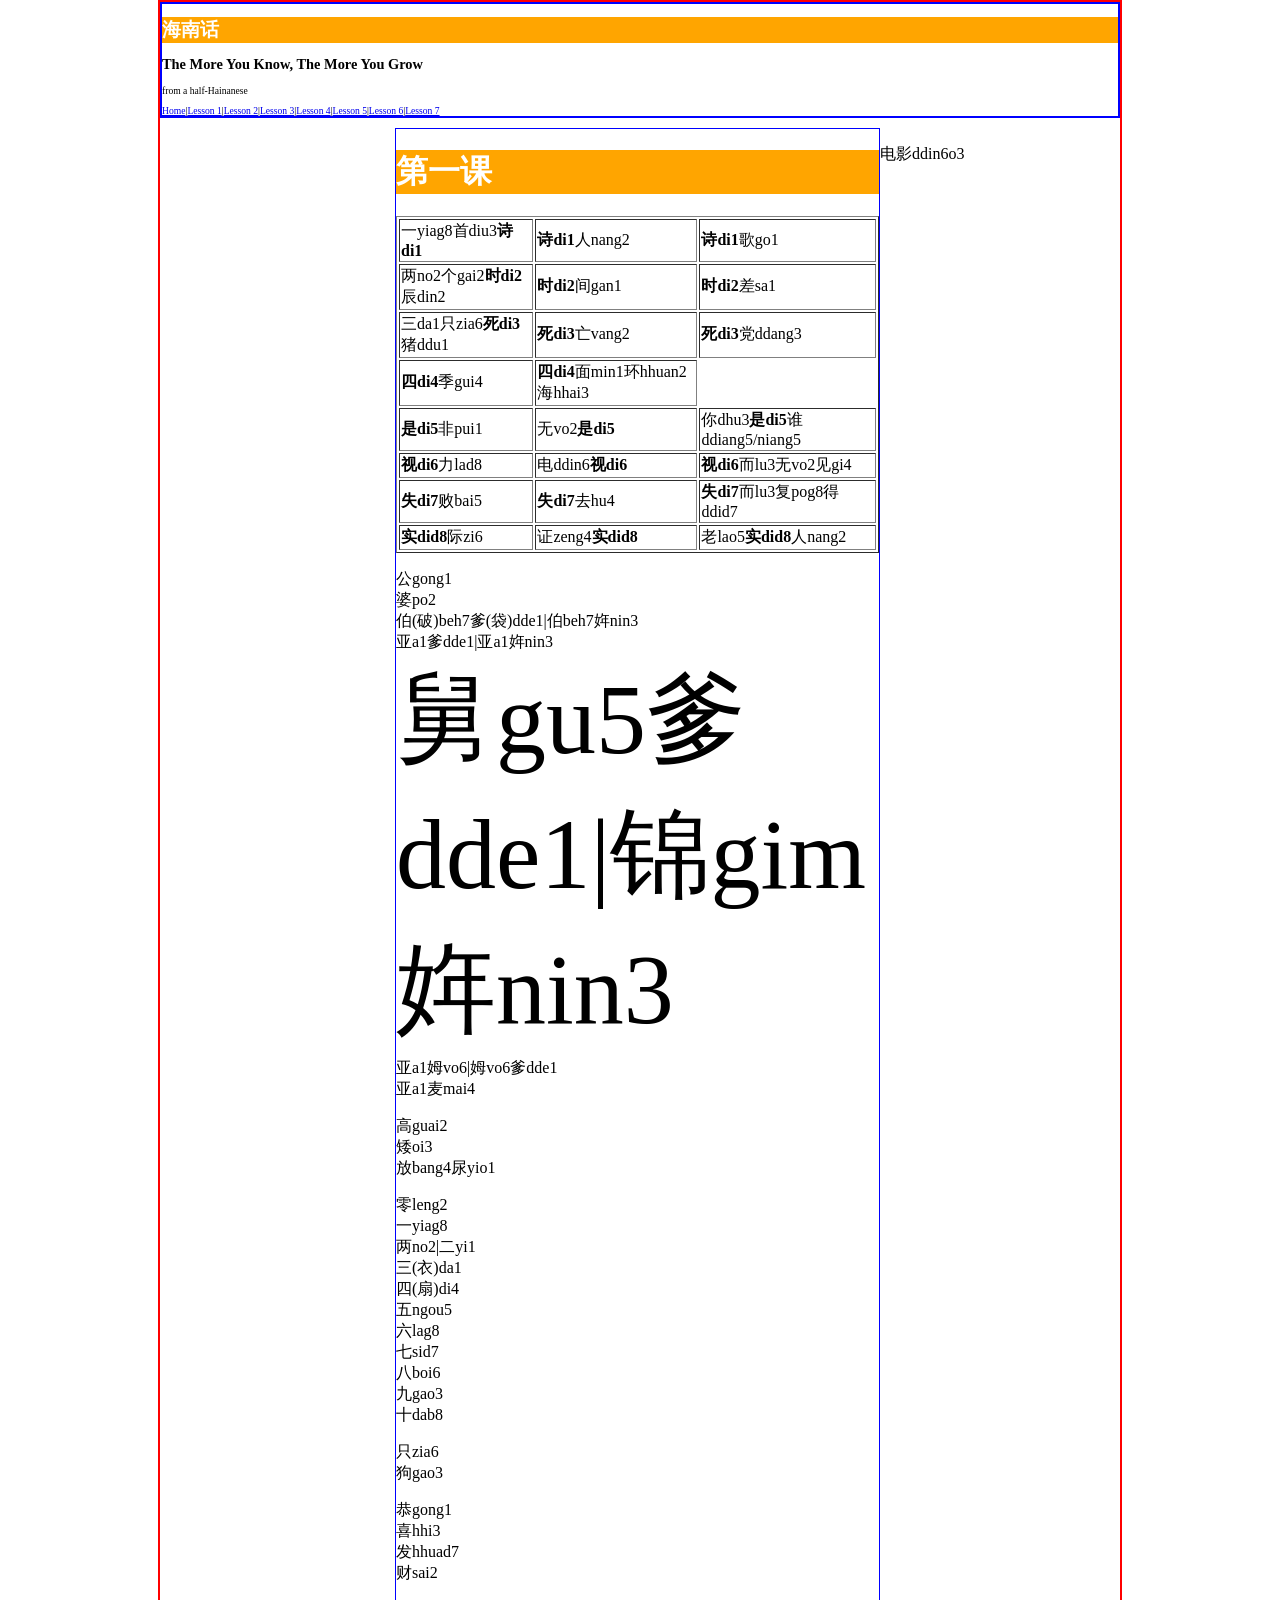
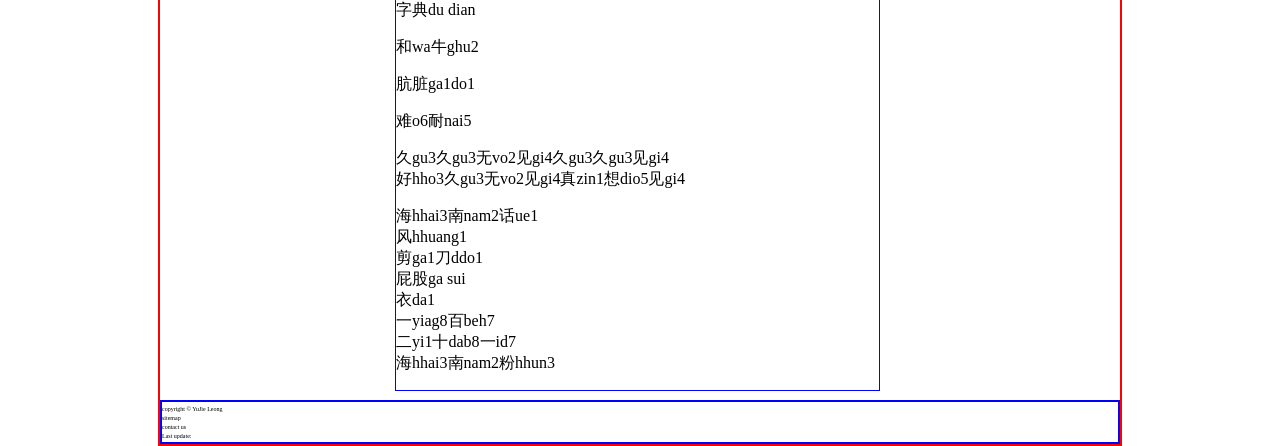
==== hainanese1.html @ 41e2dfd0 "Update hainanese1.html" ====
<!DOCTYPE html>
<html lang="en">
<head>
    <meta charset="utf-8"/>
    <title> This is a website for Hainanese for beginners </title>
      <link rel="stylesheet" href="style0.css" />
</head>
<style>
h1 {
    font-family:Comic Sans Ms;
    color:white;
    background-color:orange;
   }
</style>
<body>
    <header>
     <h1>海南话</h1>
     <h2>The More You Know, The More You Grow</h2>
     <p>from a half-Hainanese</p>
     <nav> <a href="hainanese.html">Home</a>|<a href="hainanese1.html">Lesson 1</a>|<a href="hainanese2.html">Lesson 2</a>|<a href="hainanese3.html">Lesson 3</a>|<a href="hainanese4.html">Lesson 4</a>|<a href="hainanese5.html">Lesson 5</a>|<a href="hainanese6.html">Lesson 6</a>|<a href="hainanese7.html">Lesson 7</a> </nav>
    </header>
    <div id="side"></div>
    <div id="main">
     <h1>第一课</h1>
     <table border="1">
     <tr><td>一yiag8首diu3<b>诗di1</b></td><td><b>诗di1</b>人nang2</td><td><b>诗di1</b>歌go1</td></tr>
     <tr><td>两no2个gai2<b>时di2</b>辰din2</td><td><b>时di2</b>间gan1</td><td><b>时di2</b>差sa1</td></tr>
     <tr><td>三da1只zia6<b>死di3</b>猪ddu1</td><td><b>死di3</b>亡vang2</td><td><b>死di3</b>党ddang3</td></tr>
     <tr><td><b>四di4</b>季gui4</td><td><b>四di4</b>面min1环hhuan2海hhai3</td></tr>
     <tr><td><b>是di5</b>非pui1</td><td>无vo2<b>是di5</b></td><td>你dhu3<b>是di5</b>谁ddiang5/niang5</td></tr>
     <tr><td><b>视di6</b>力lad8</td><td>电ddin6<b>视di6</b></td><td><b>视di6</b>而lu3无vo2见gi4</td></tr>
     <tr><td><b>失di7</b>败bai5</td><td><b>失di7</b>去hu4</td><td><b>失di7</b>而lu3复pog8得ddid7</td></tr>
     <tr><td><b>实did8</b>际zi6</td><td>证zeng4<b>实did8</b></td><td>老lao5<b>实did8</b>人nang2</td></tr>
     </table>     
     <p>公gong1<br/>婆po2<br/>伯(破)beh7爹(袋)dde1|伯beh7姩nin3<br/>亚a1爹dde1|亚a1姩nin3<span style="float:right; font-size:100px">舅gu5爹dde1|锦gim姩nin3</span><br/>亚a1姆vo6|姆vo6爹dde1<br/>亚a1麦mai4</p>
     <p>高guai2<br/>矮oi3<br/>放bang4尿yio1</p>
     <p>零leng2<br/>一yiag8<br/>两no2|二yi1<br/>三(衣)da1<br/>四(扇)di4<br/>五ngou5<br/>六lag8<br/>七sid7<br/>八boi6<br/>九gao3<br/>十dab8</p>
     <p>只zia6<br/>狗gao3</p>
     <p>恭gong1<br/>喜hhi3<br/>发hhuad7<br/>财sai2</p>
     <p>字典du dian</p>
     <p>和wa牛ghu2</p>
     <p>肮脏ga1do1</p>
     <p>难o6耐nai5</p>
     <p>久gu3久gu3无vo2见gi4久gu3久gu3见gi4<br/>好hho3久gu3无vo2见gi4真zin1想dio5见gi4<br></p>
     <p>海hhai3南nam2话ue1<br/>风hhuang1<br/>剪ga1刀ddo1<br/>屁股ga sui<br/>衣da1<br/>一yiag8百beh7<br/>二yi1十dab8一id7<br/>海hhai3南nam2粉hhun3</p>        
     <script>
       alert("Lesson 1 第一课");
     </script>
    </div>
    <div id="side">
     <p>电影ddin6o3</p>
    </div>
    <footer>
      <p>copyright &copy; YuJie Leong</p>
      <p>sitemap</p>
      <p>contact us</p>
      <p>Last update: <time pubdate datetime="2026-06-06"></time>
    </footer>
</body>
</html>
---- style0.css ----
body {
      border:2px solid red;
      /*height:650px;*/
      margin:0 auto;
      width:960px;
      min-width:960px;
     }
header {
        height:18%;
        margin-bottom:1%;
        border:2px solid blue;
       }
footer {
        height:8%;
        clear:both;
        border:2px solid blue;
       }
#side {width:235px;
       /*border:1px solid blue;*/
       height:70%;
       float:left;
       margin-bottom:1%}
#main {width:483px;
       border:1px solid blue;
       height:70%;
       float:left;
       margin-bottom:1%;}

header {
        font-size:.6em
       }
footer {
        font-size: /*.4em*/.2em
       }
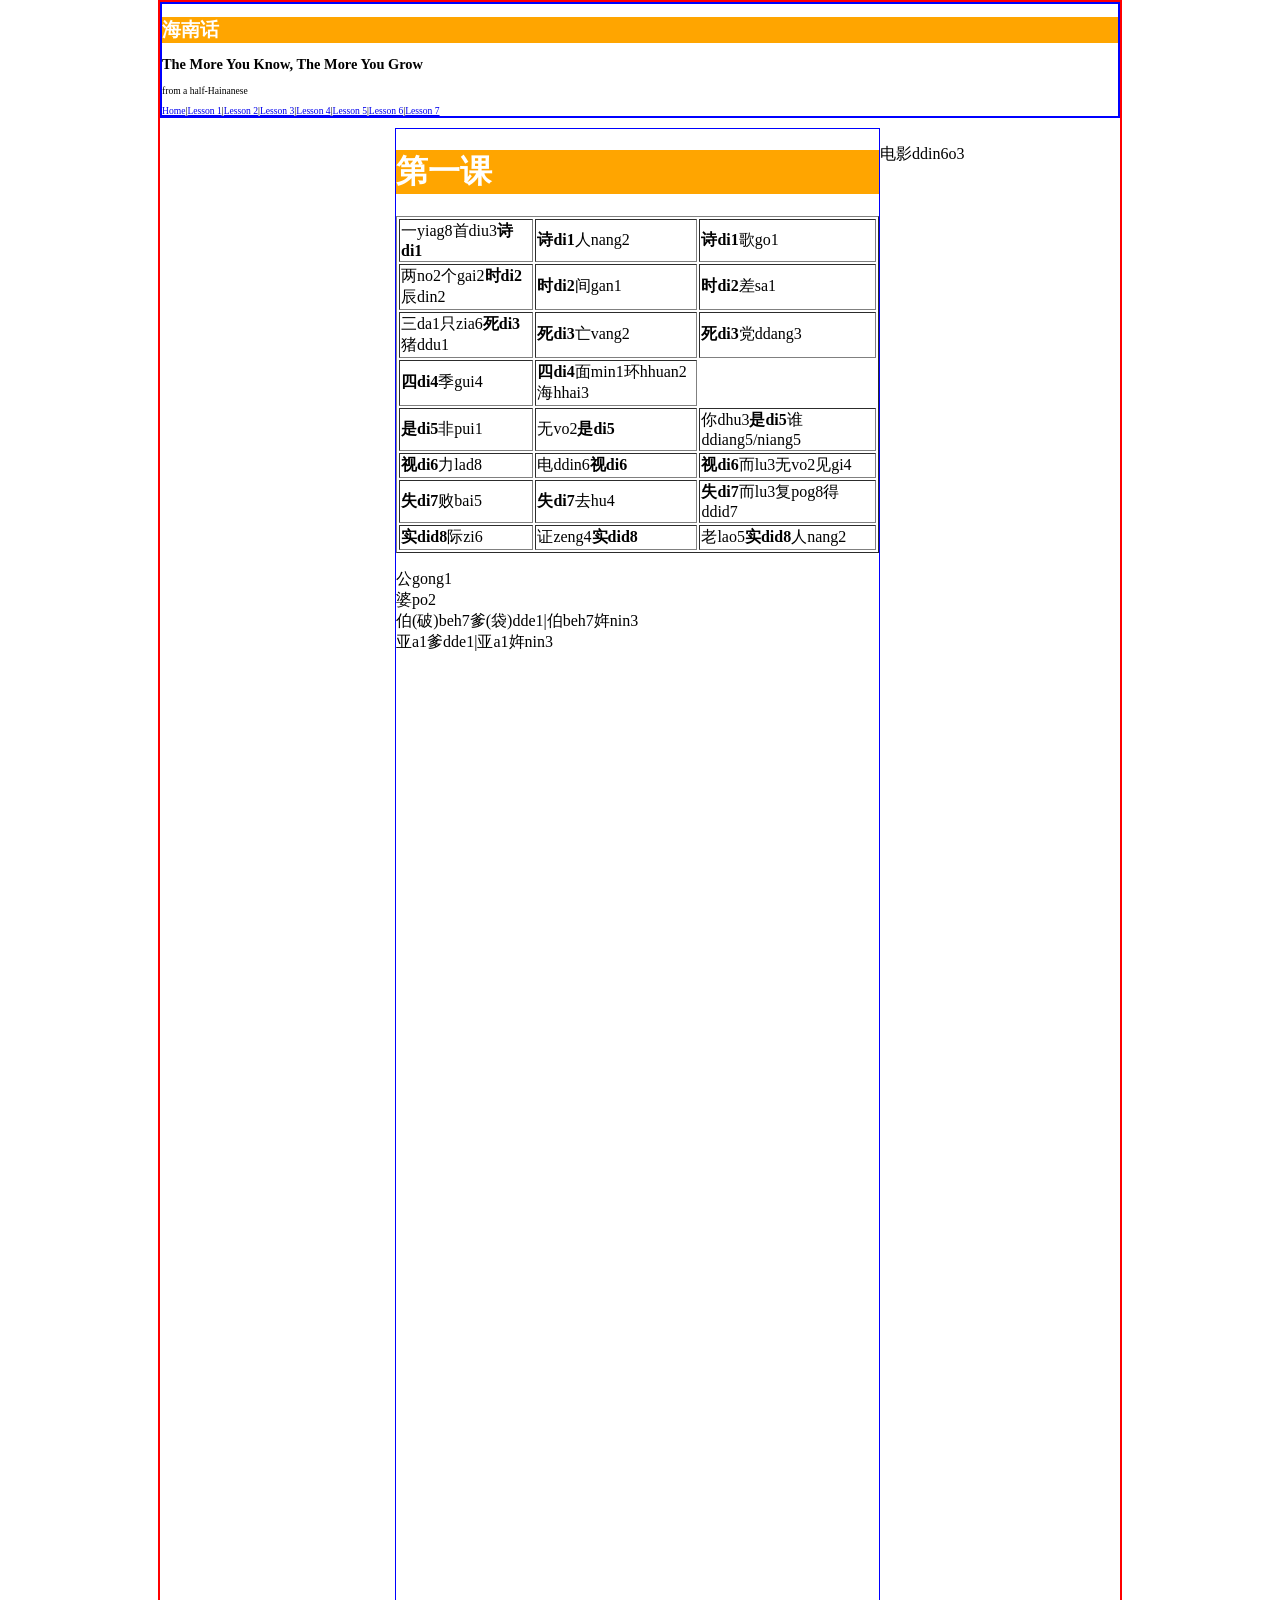
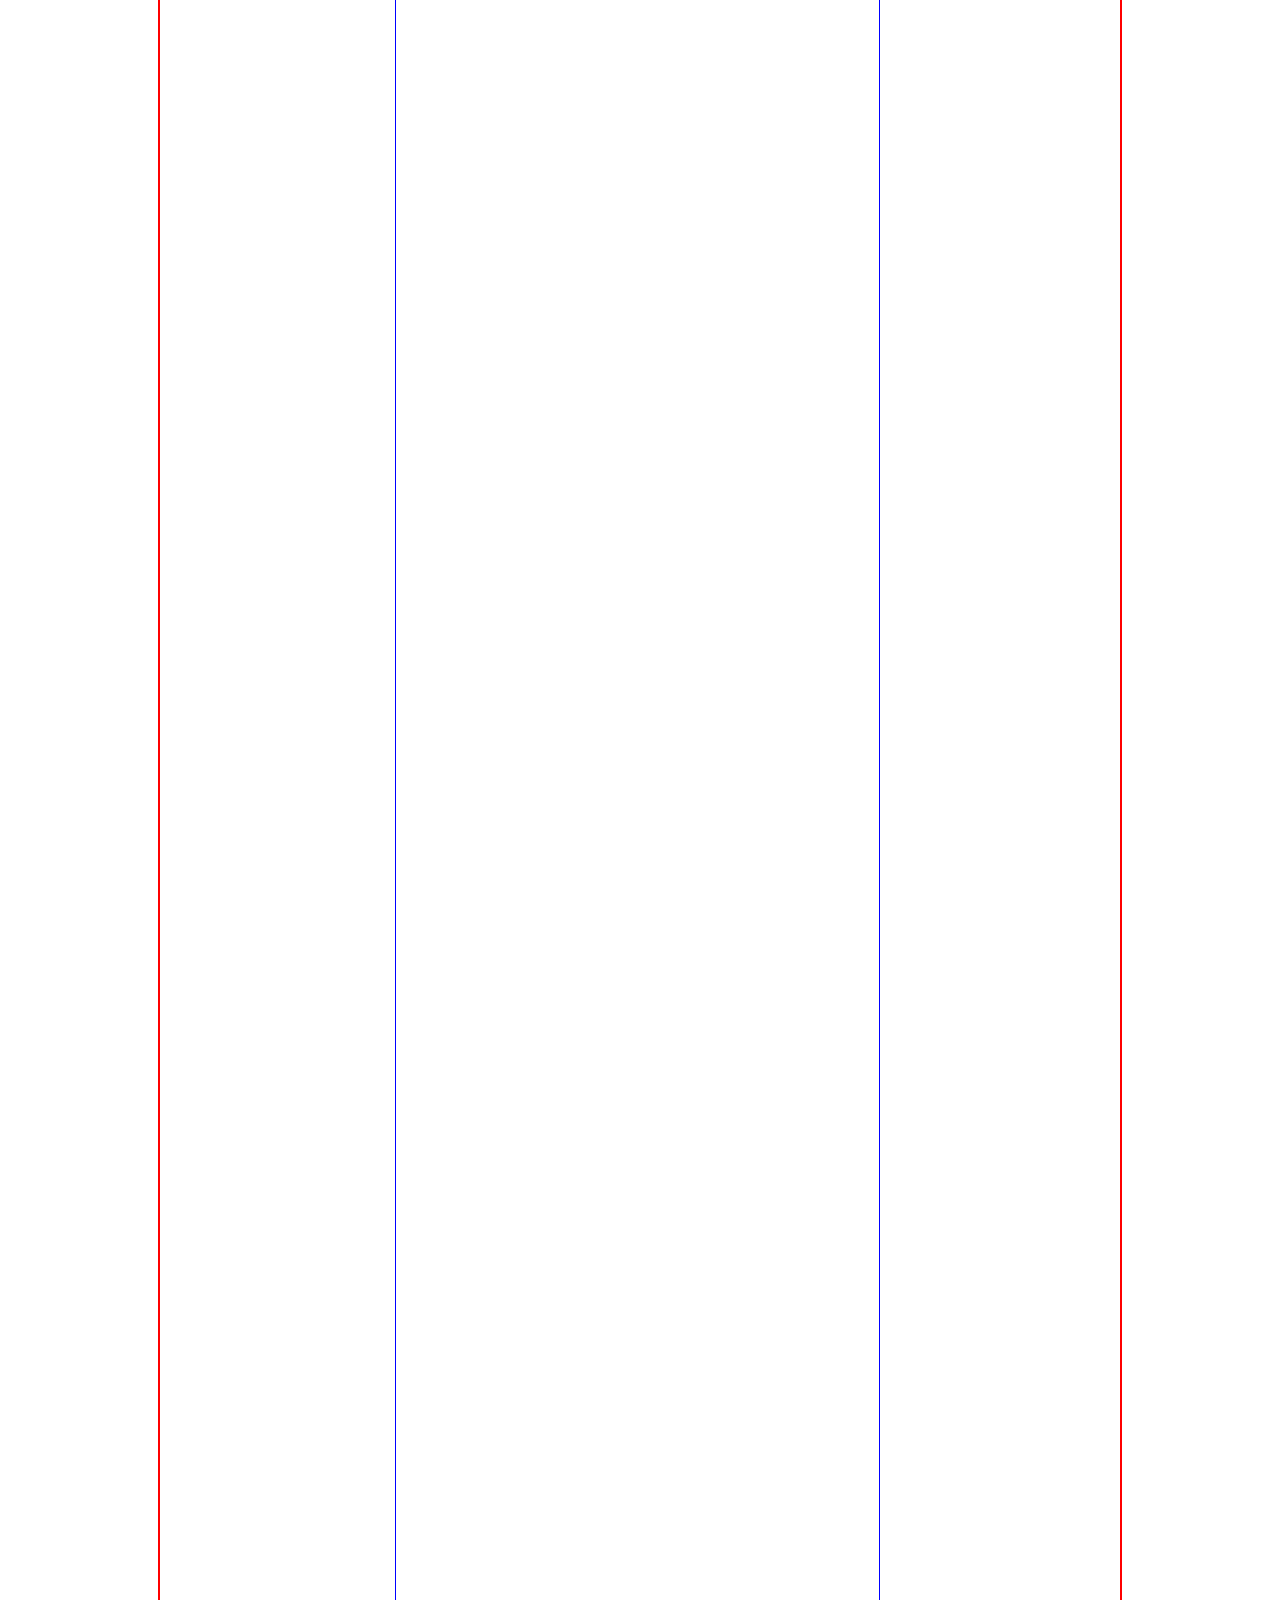
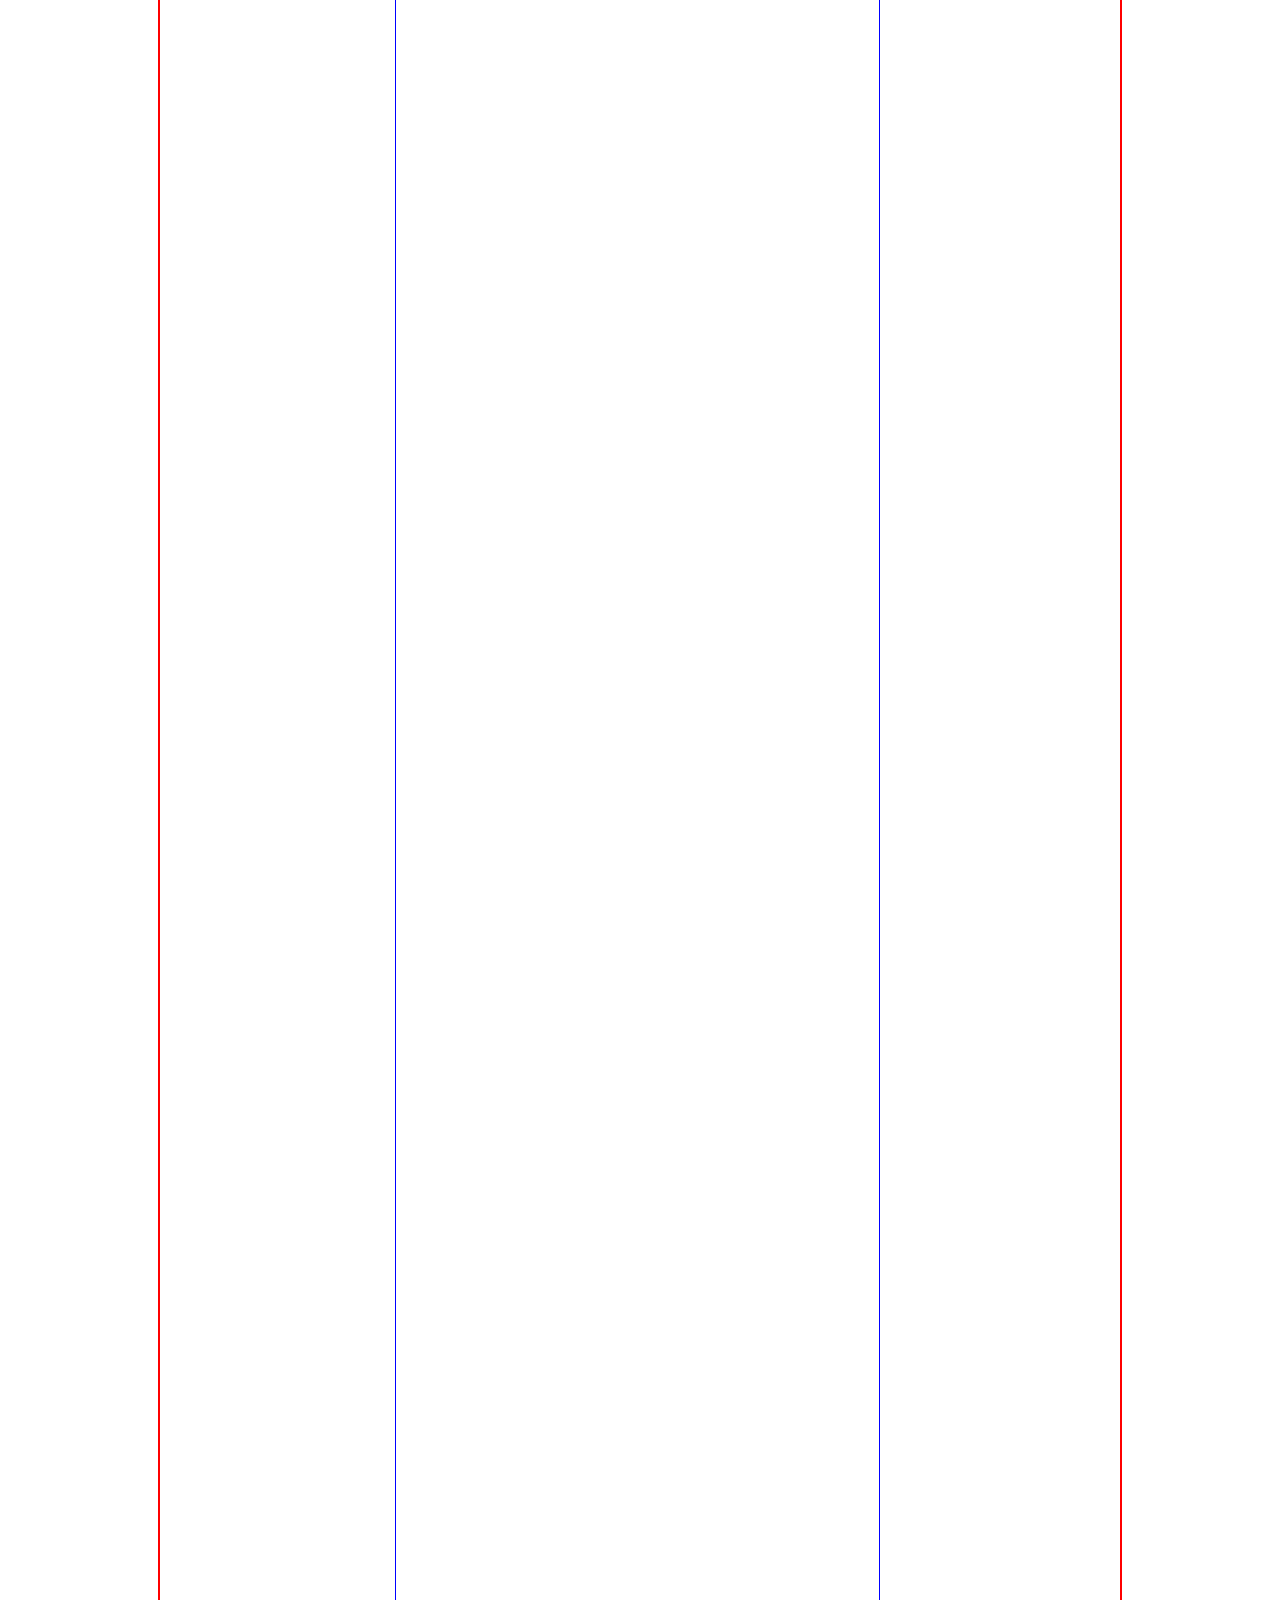
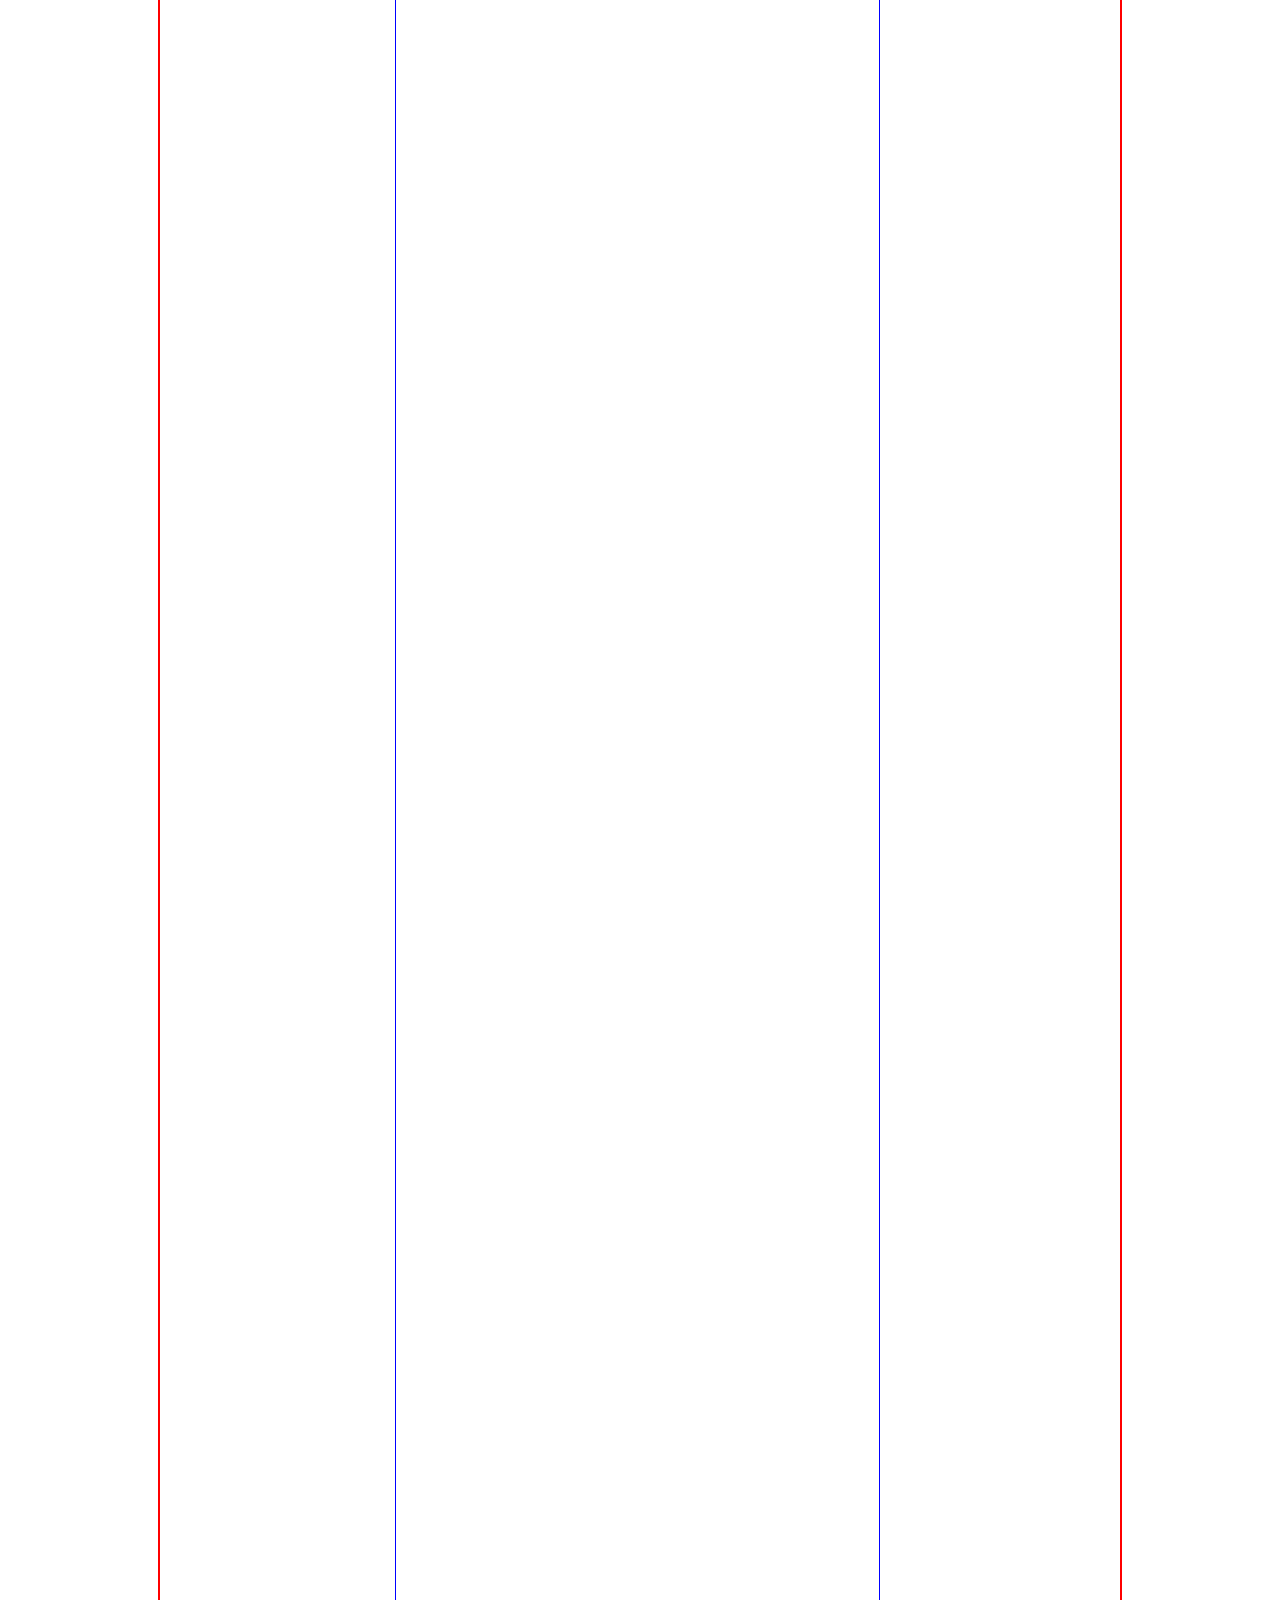
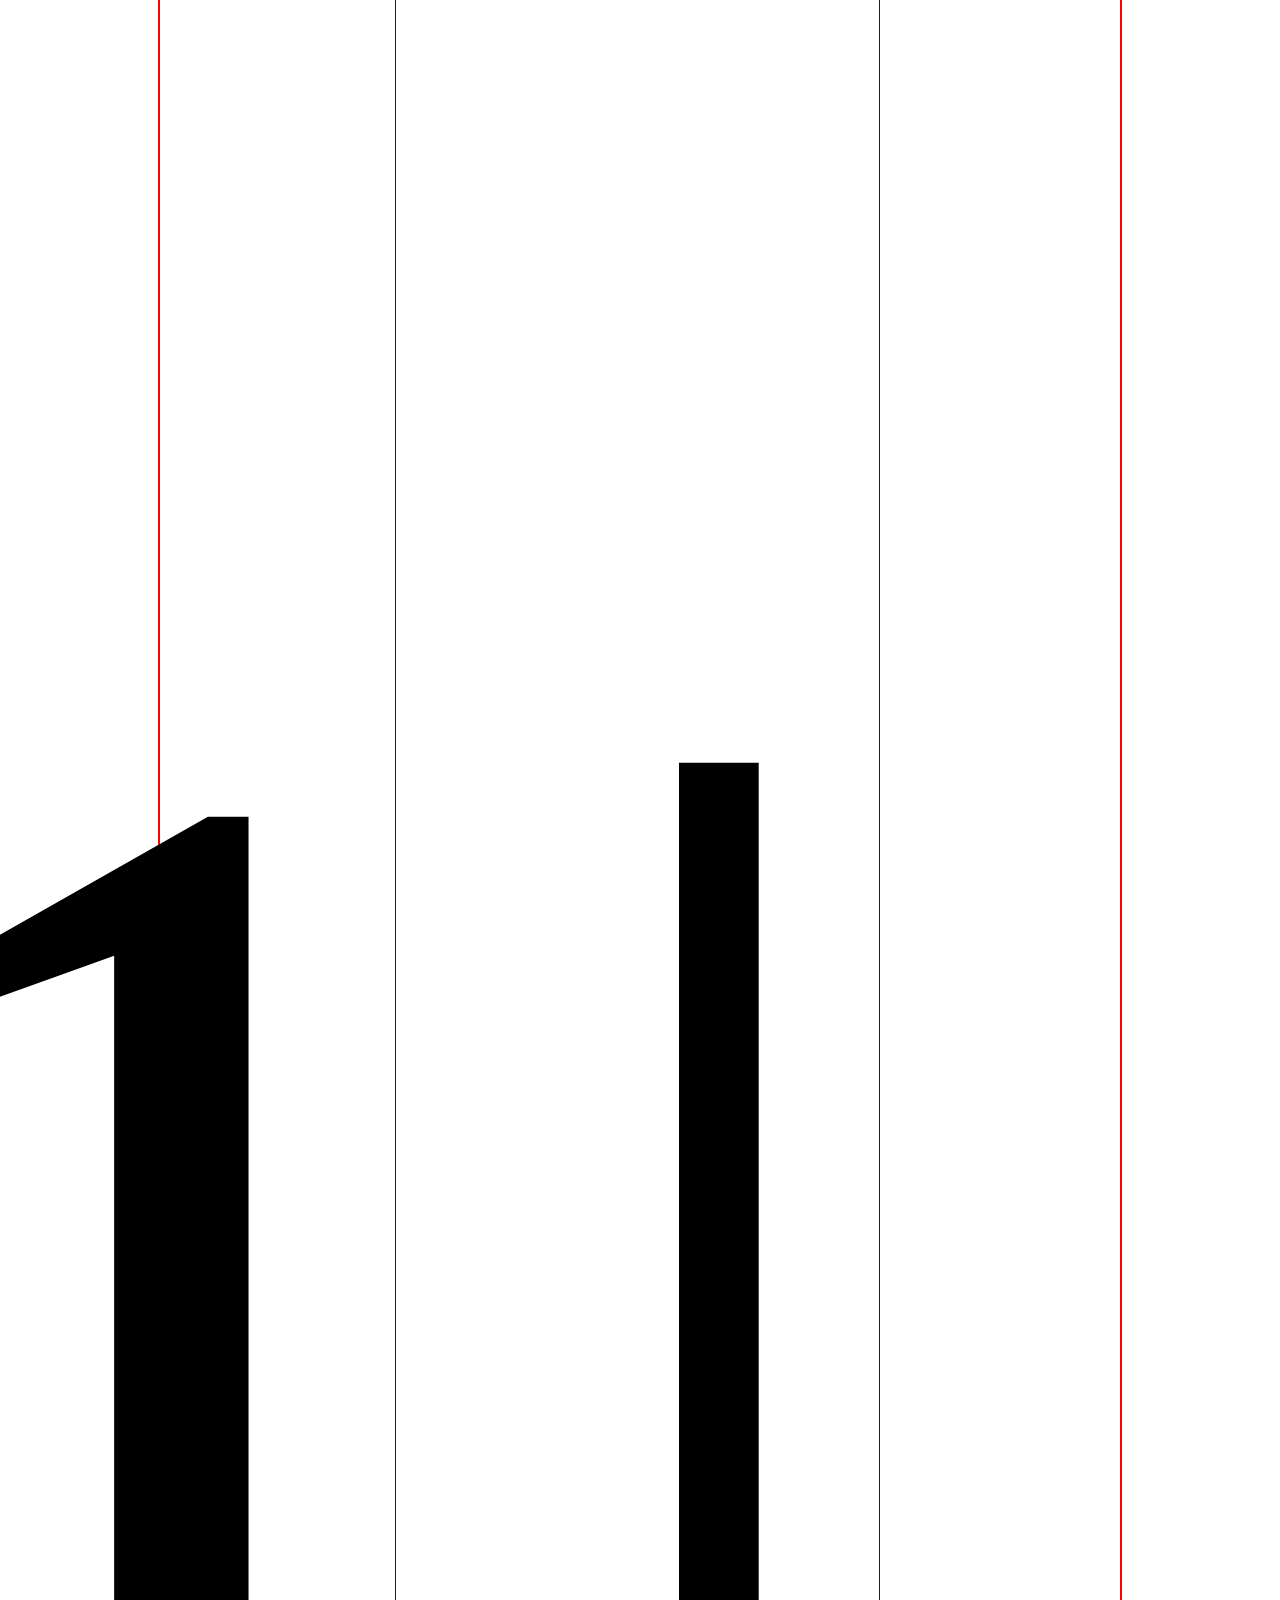
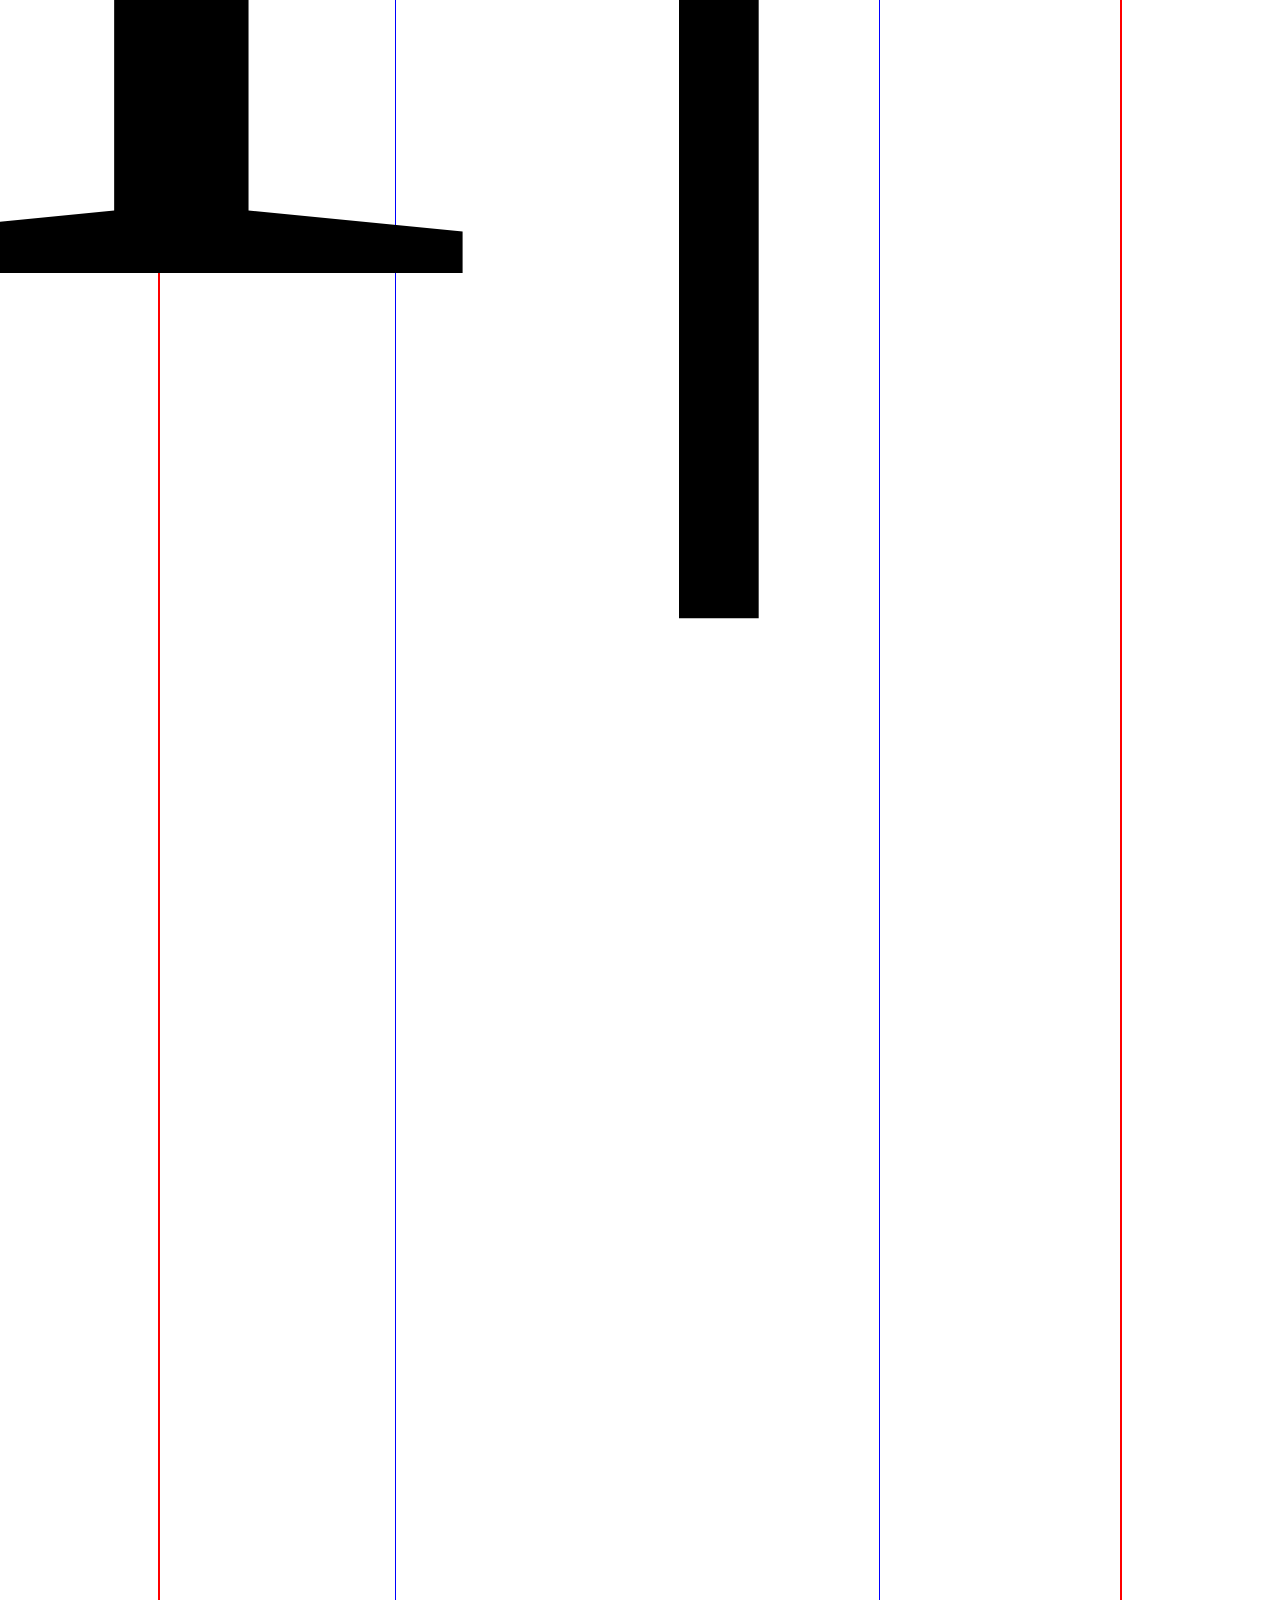
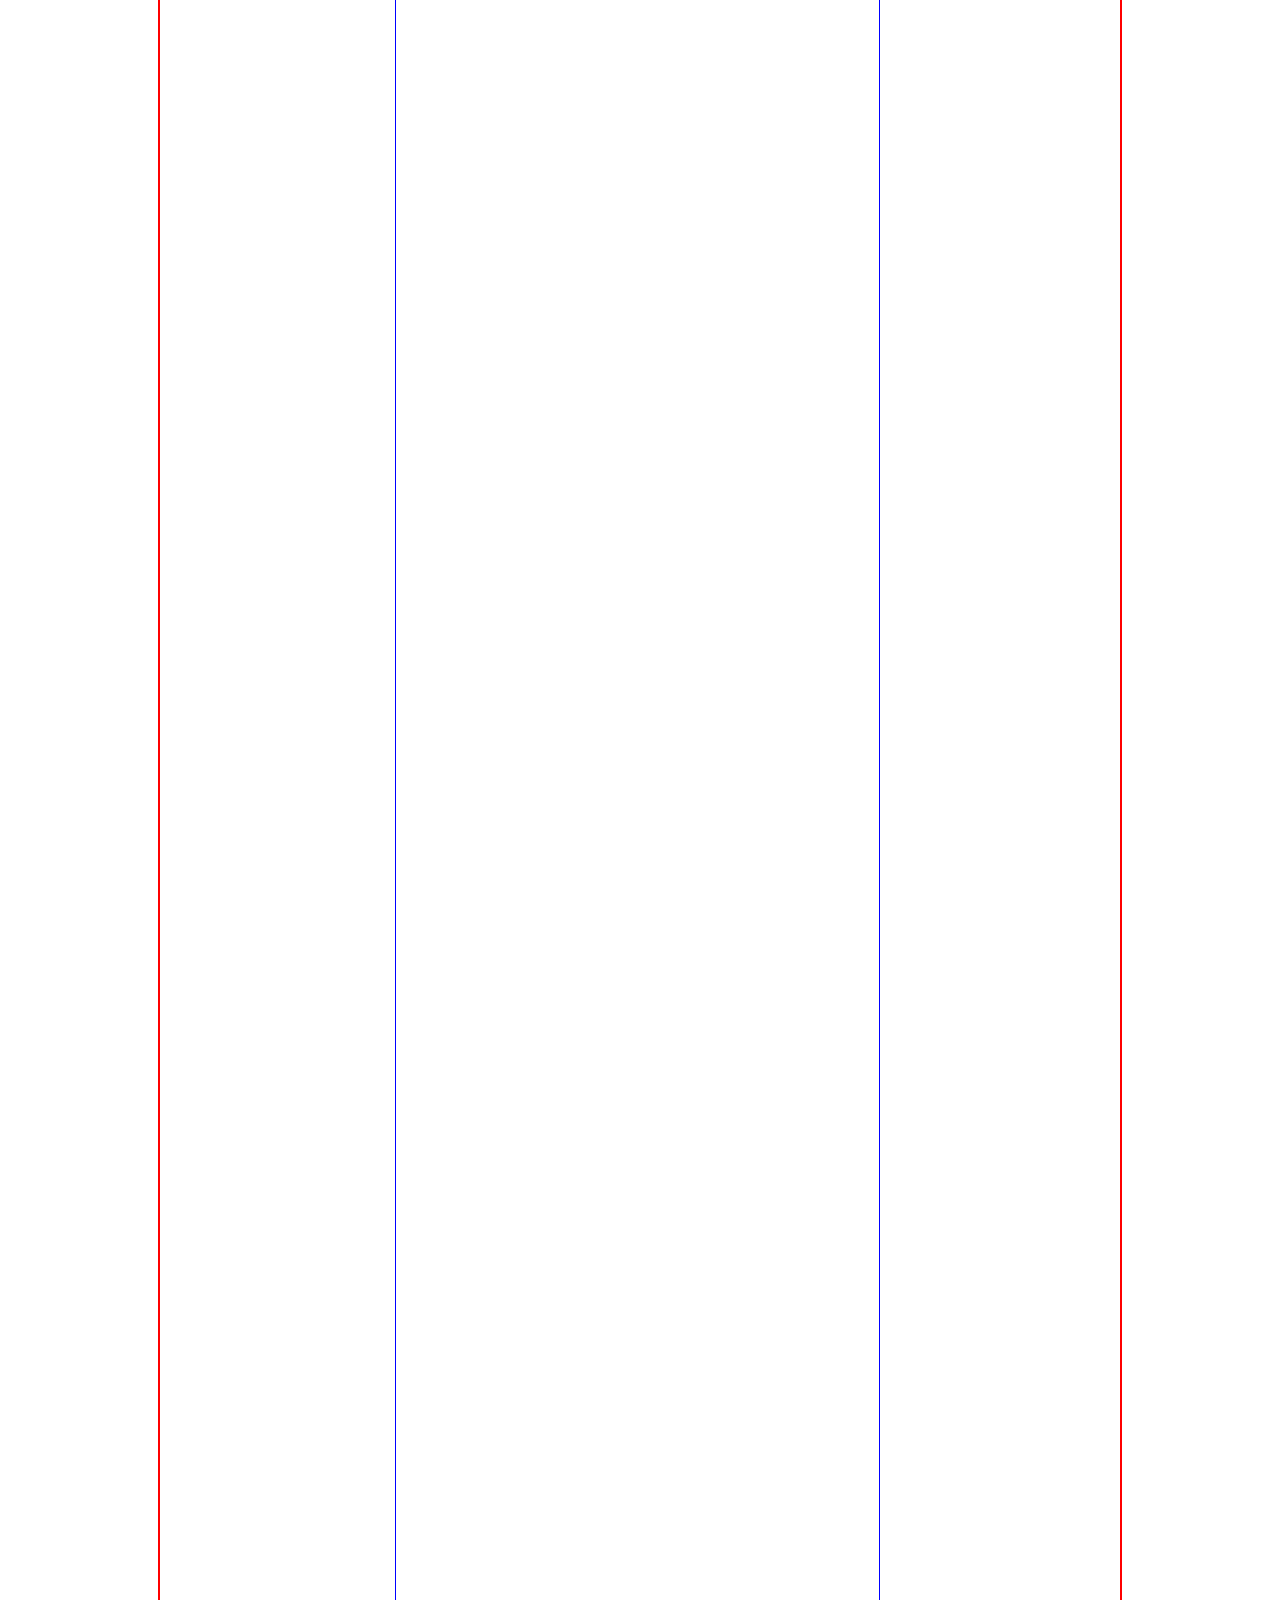
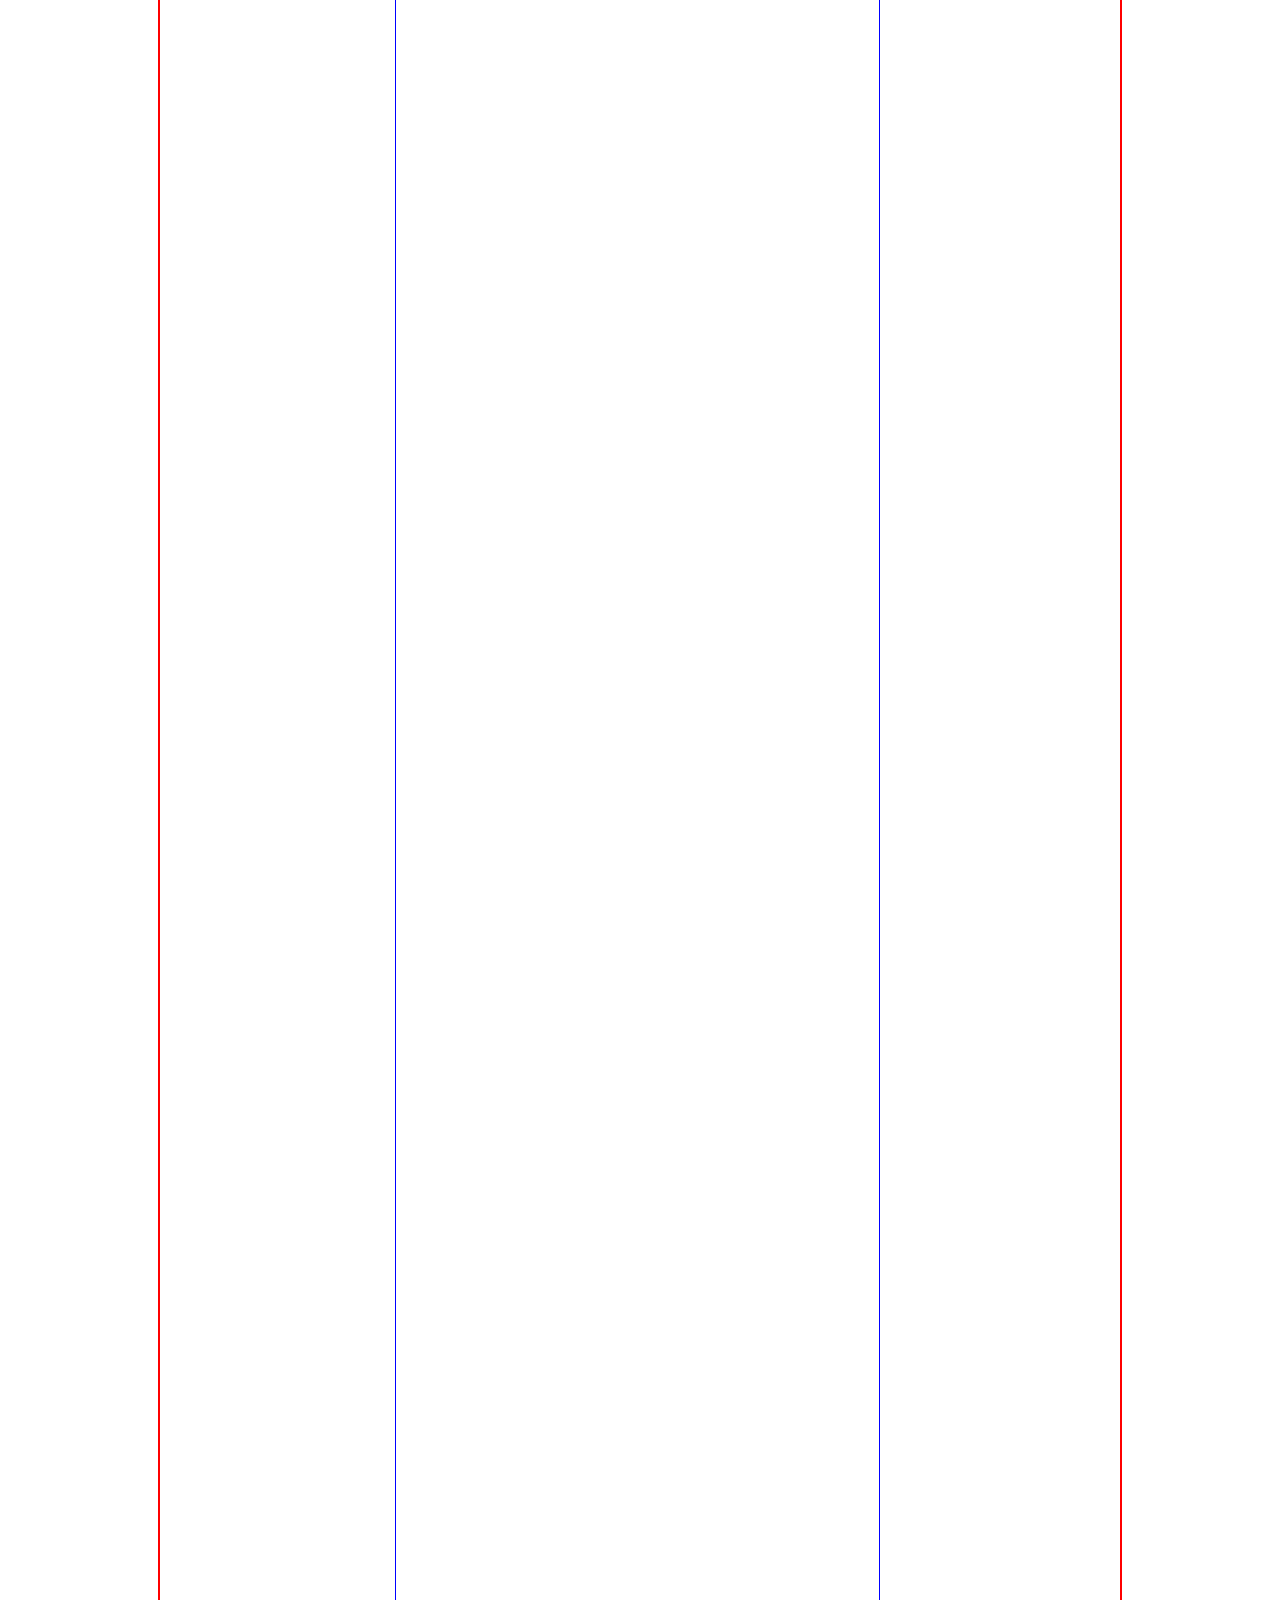
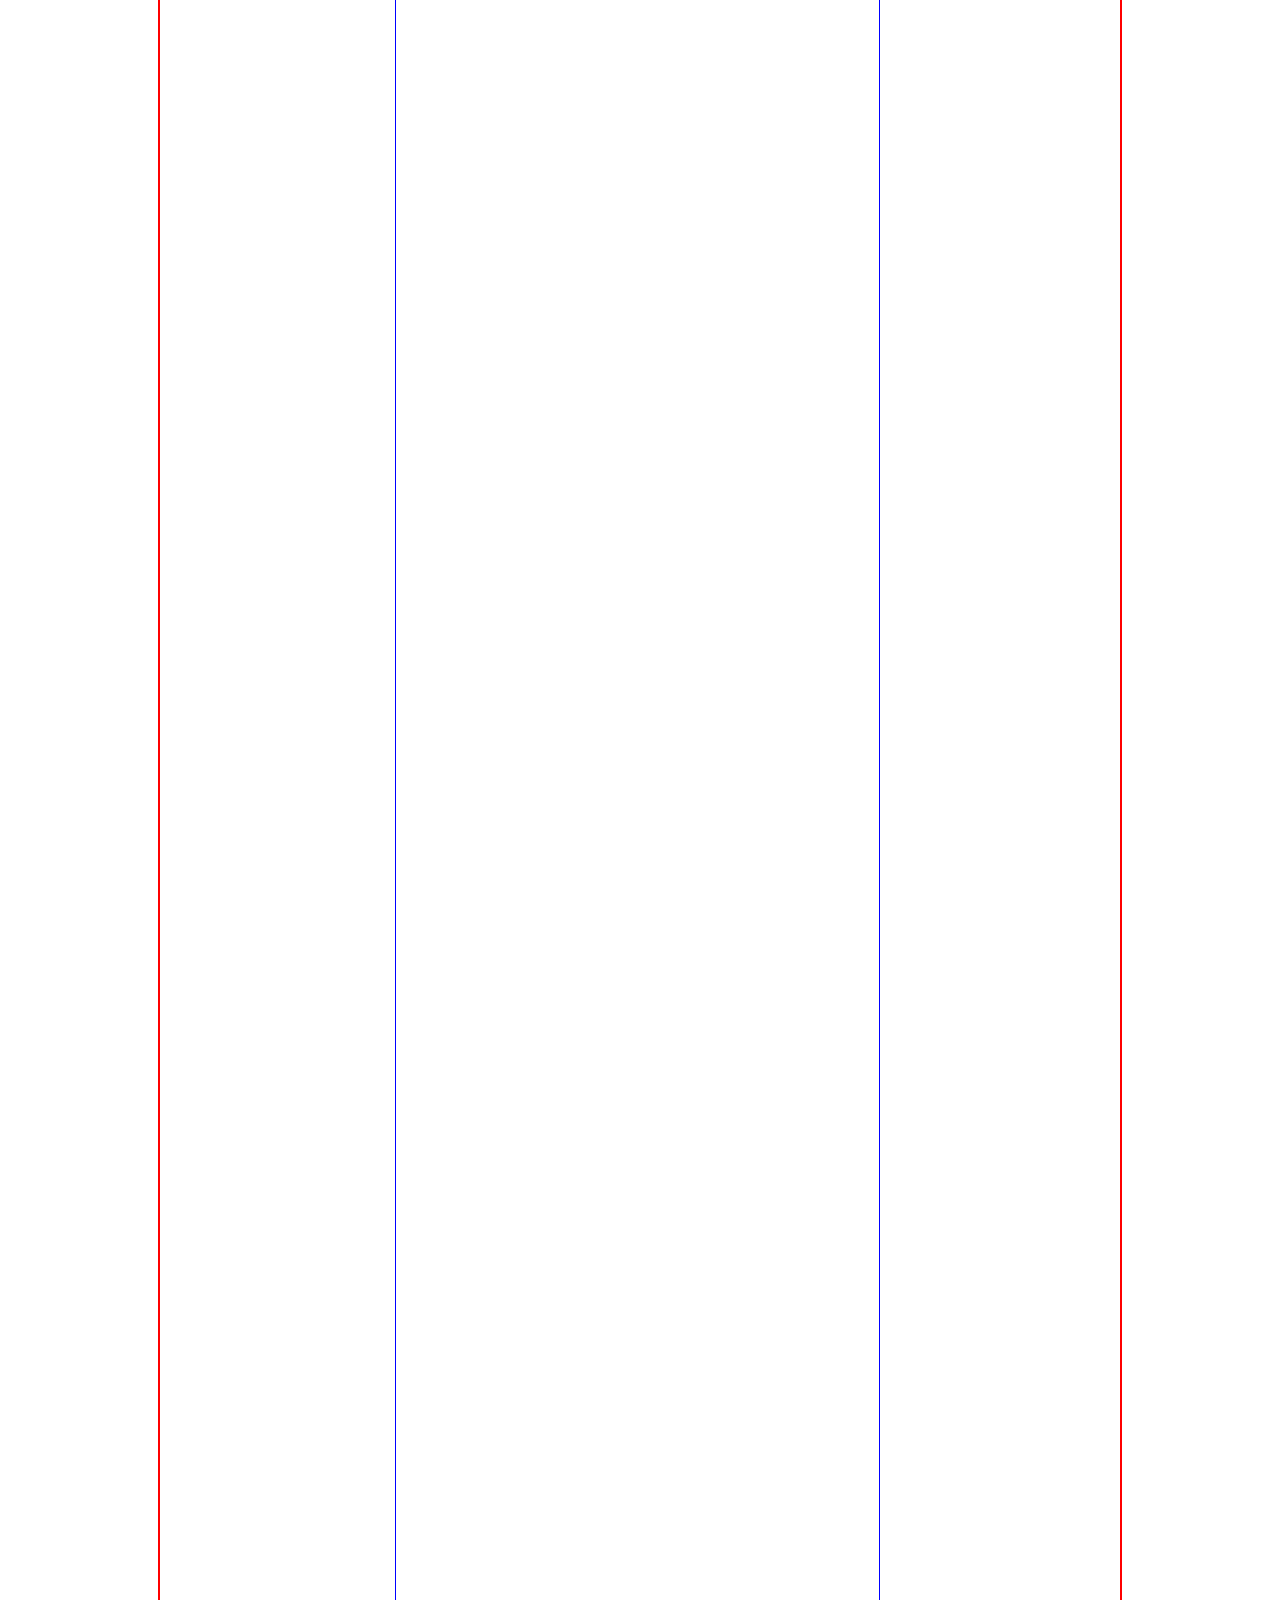
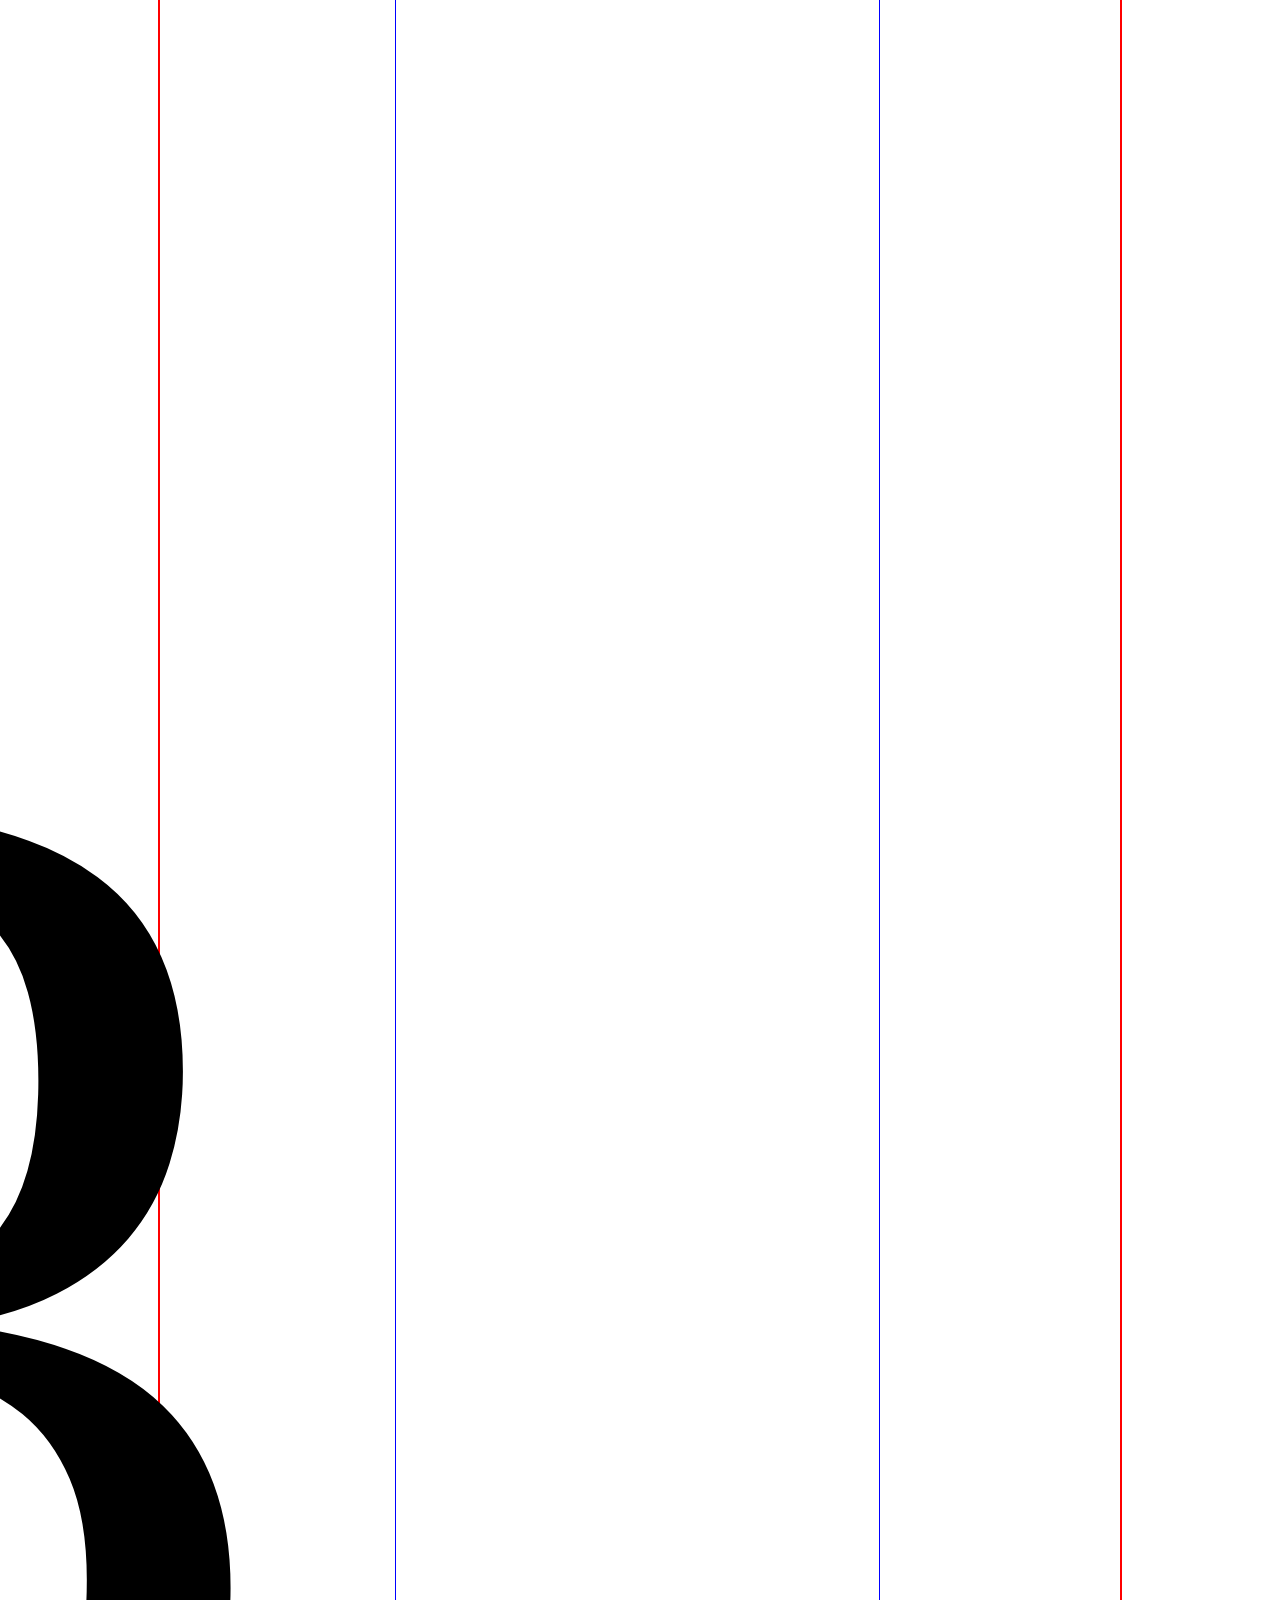
==== commit 9f368f24: "Update hainanese1.html" ====
--- a/hainanese1.html
+++ b/hainanese1.html
@@ -32,7 +32,7 @@
      <tr><td><b>失di7</b>败bai5</td><td><b>失di7</b>去hu4</td><td><b>失di7</b>而lu3复pog8得ddid7</td></tr>
      <tr><td><b>实did8</b>际zi6</td><td>证zeng4<b>实did8</b></td><td>老lao5<b>实did8</b>人nang2</td></tr>
      </table>     
-     <p>公gong1<br/>婆po2<br/>伯(破)beh7爹(袋)dde1|伯beh7姩nin3<br/>亚a1爹dde1|亚a1姩nin3<span style="float:right; font-size:100px">舅gu5爹dde1|锦gim姩nin3</span><br/>亚a1姆vo6|姆vo6爹dde1<br/>亚a1麦mai4</p>
+     <p>公gong1<br/>婆po2<br/>伯(破)beh7爹(袋)dde1|伯beh7姩nin3<br/>亚a1爹dde1|亚a1姩nin3<span style="float:right; font-size:100em">舅gu5爹dde1|锦gim姩nin3</span><br/>亚a1姆vo6|姆vo6爹dde1<br/>亚a1麦mai4</p>
      <p>高guai2<br/>矮oi3<br/>放bang4尿yio1</p>
      <p>零leng2<br/>一yiag8<br/>两no2|二yi1<br/>三(衣)da1<br/>四(扇)di4<br/>五ngou5<br/>六lag8<br/>七sid7<br/>八boi6<br/>九gao3<br/>十dab8</p>
      <p>只zia6<br/>狗gao3</p>
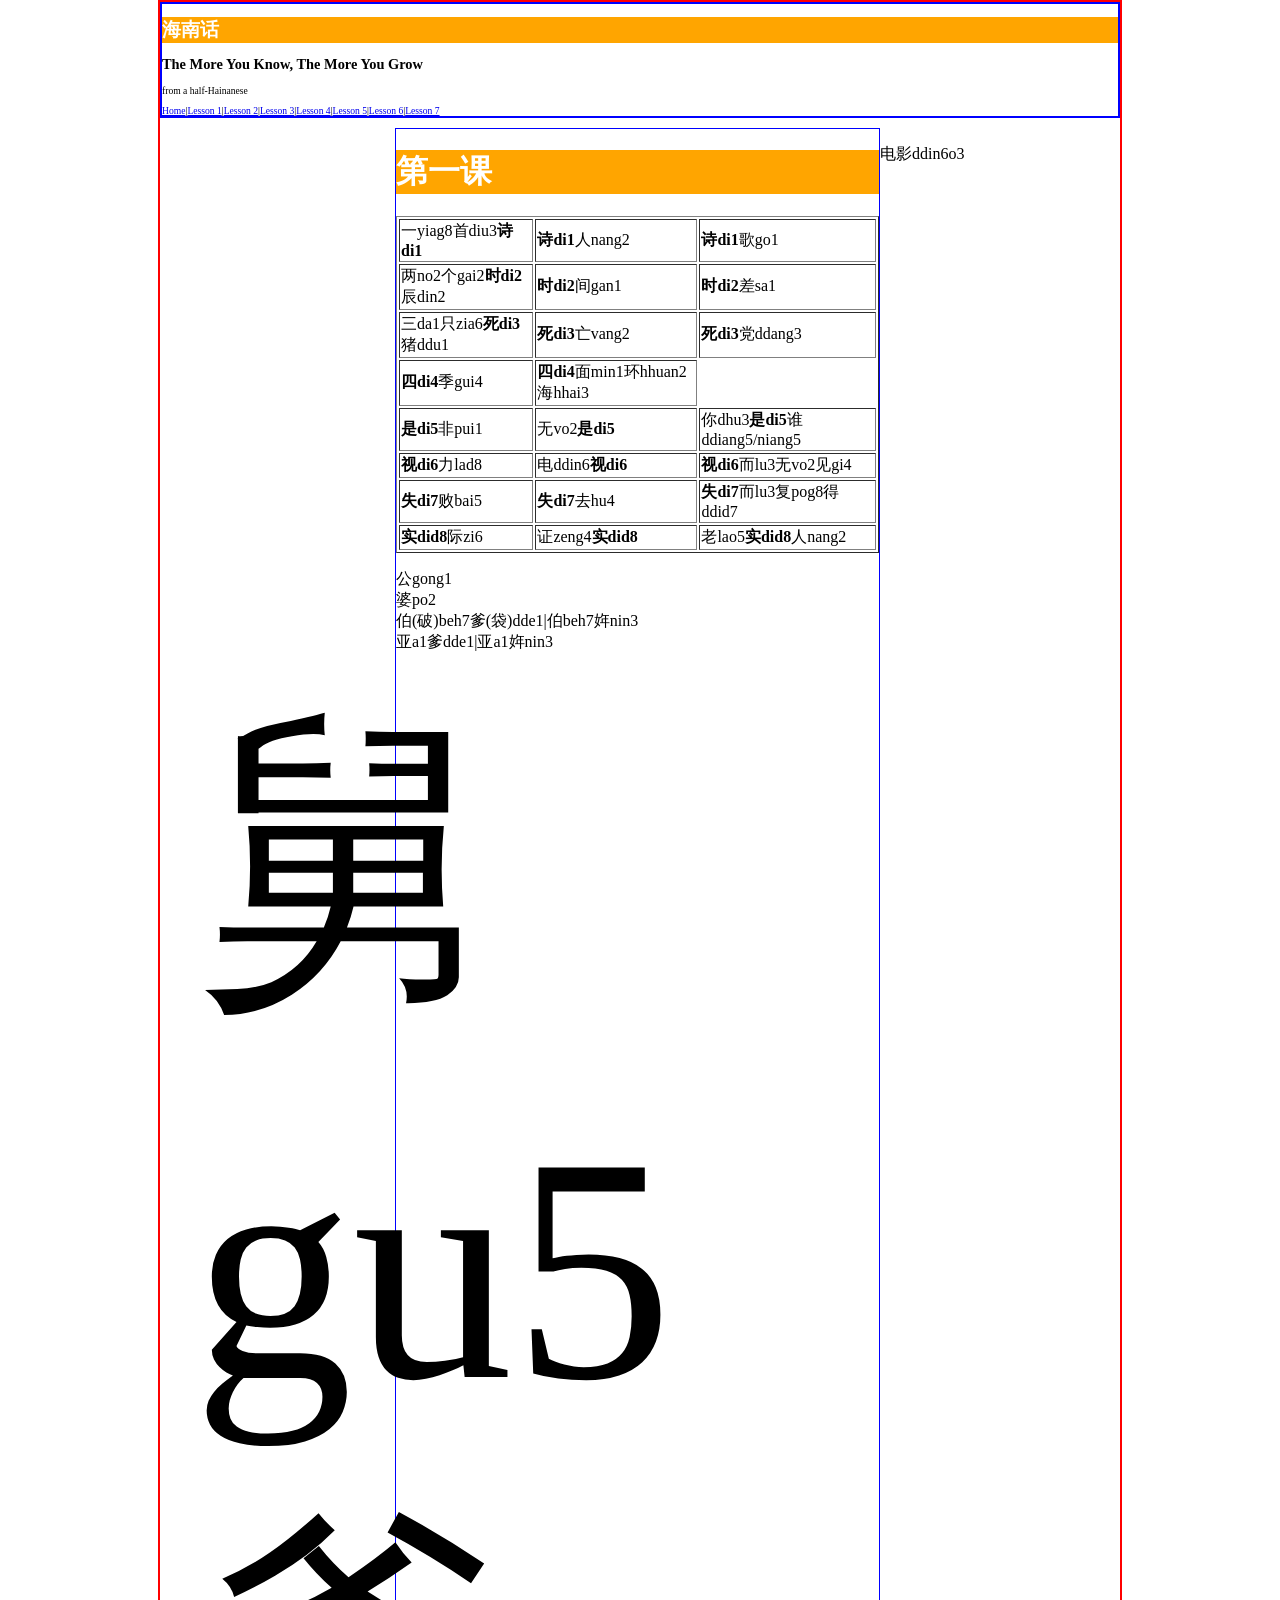
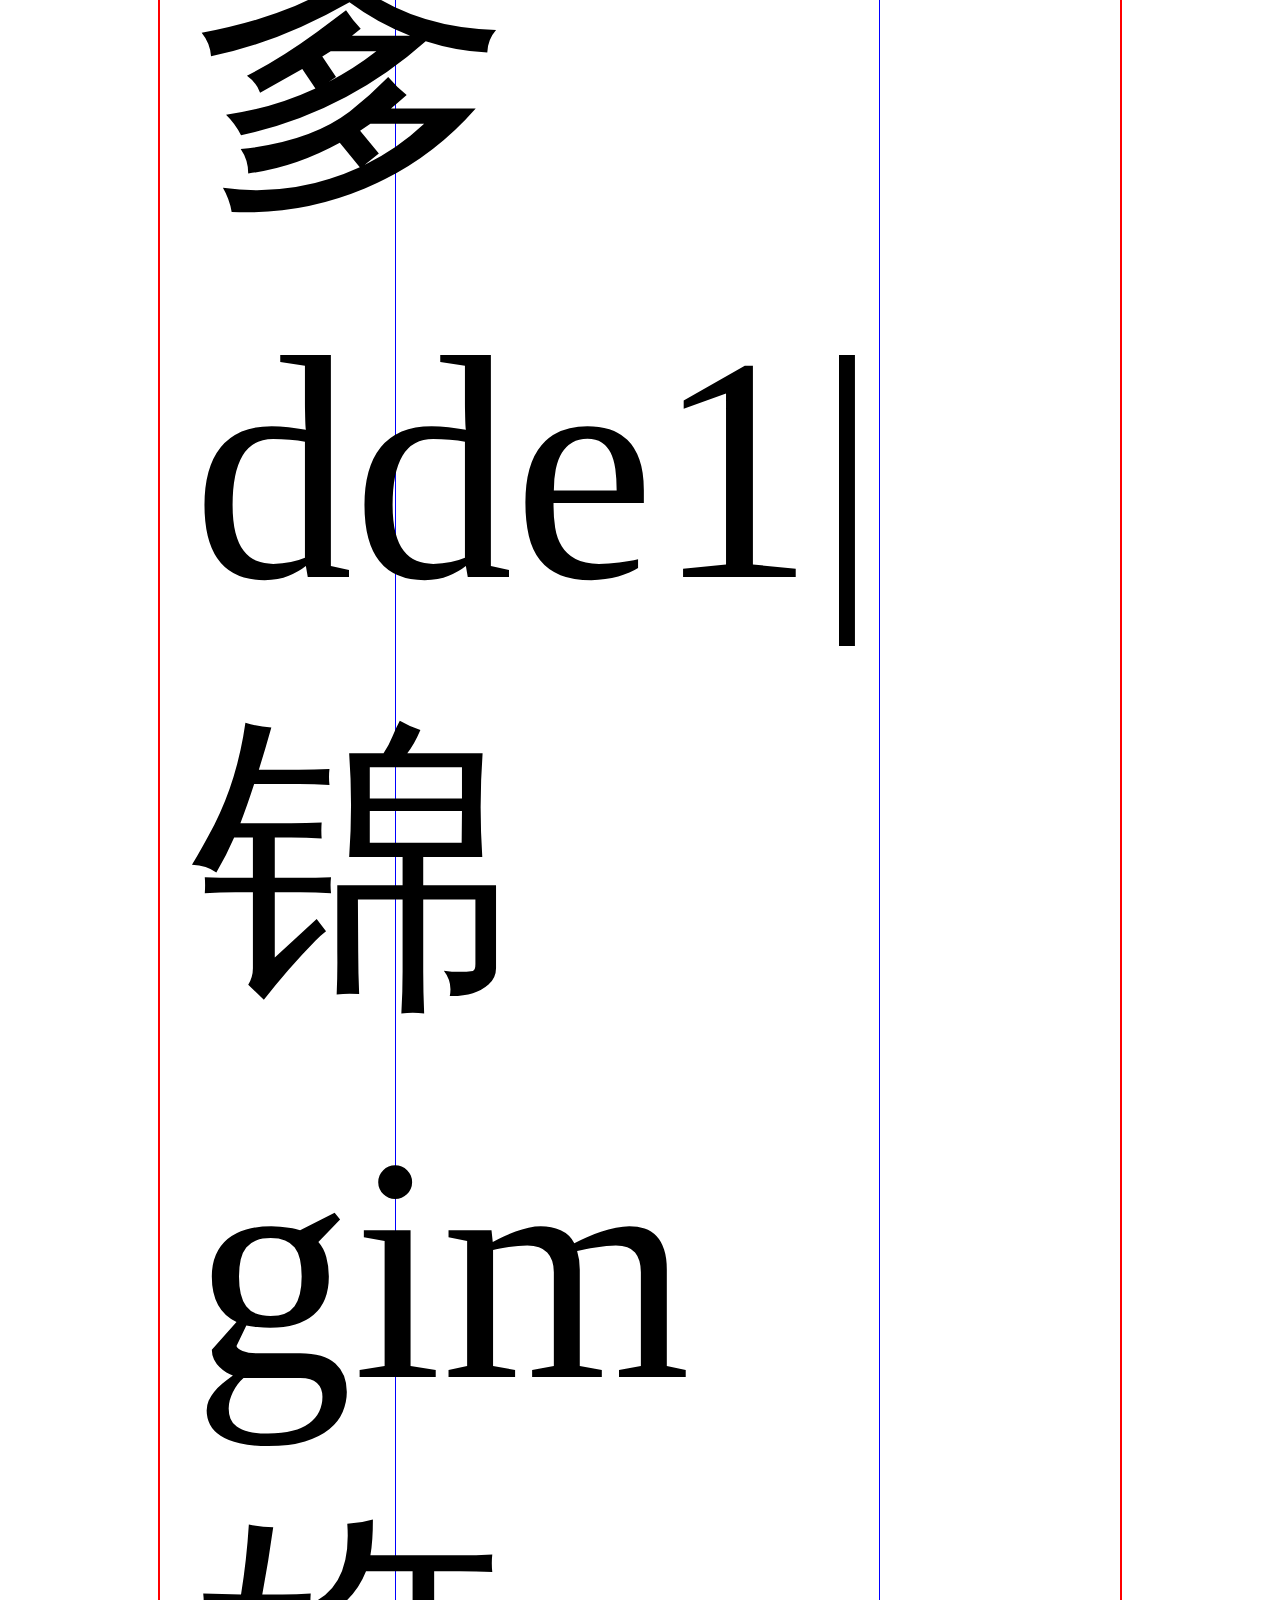
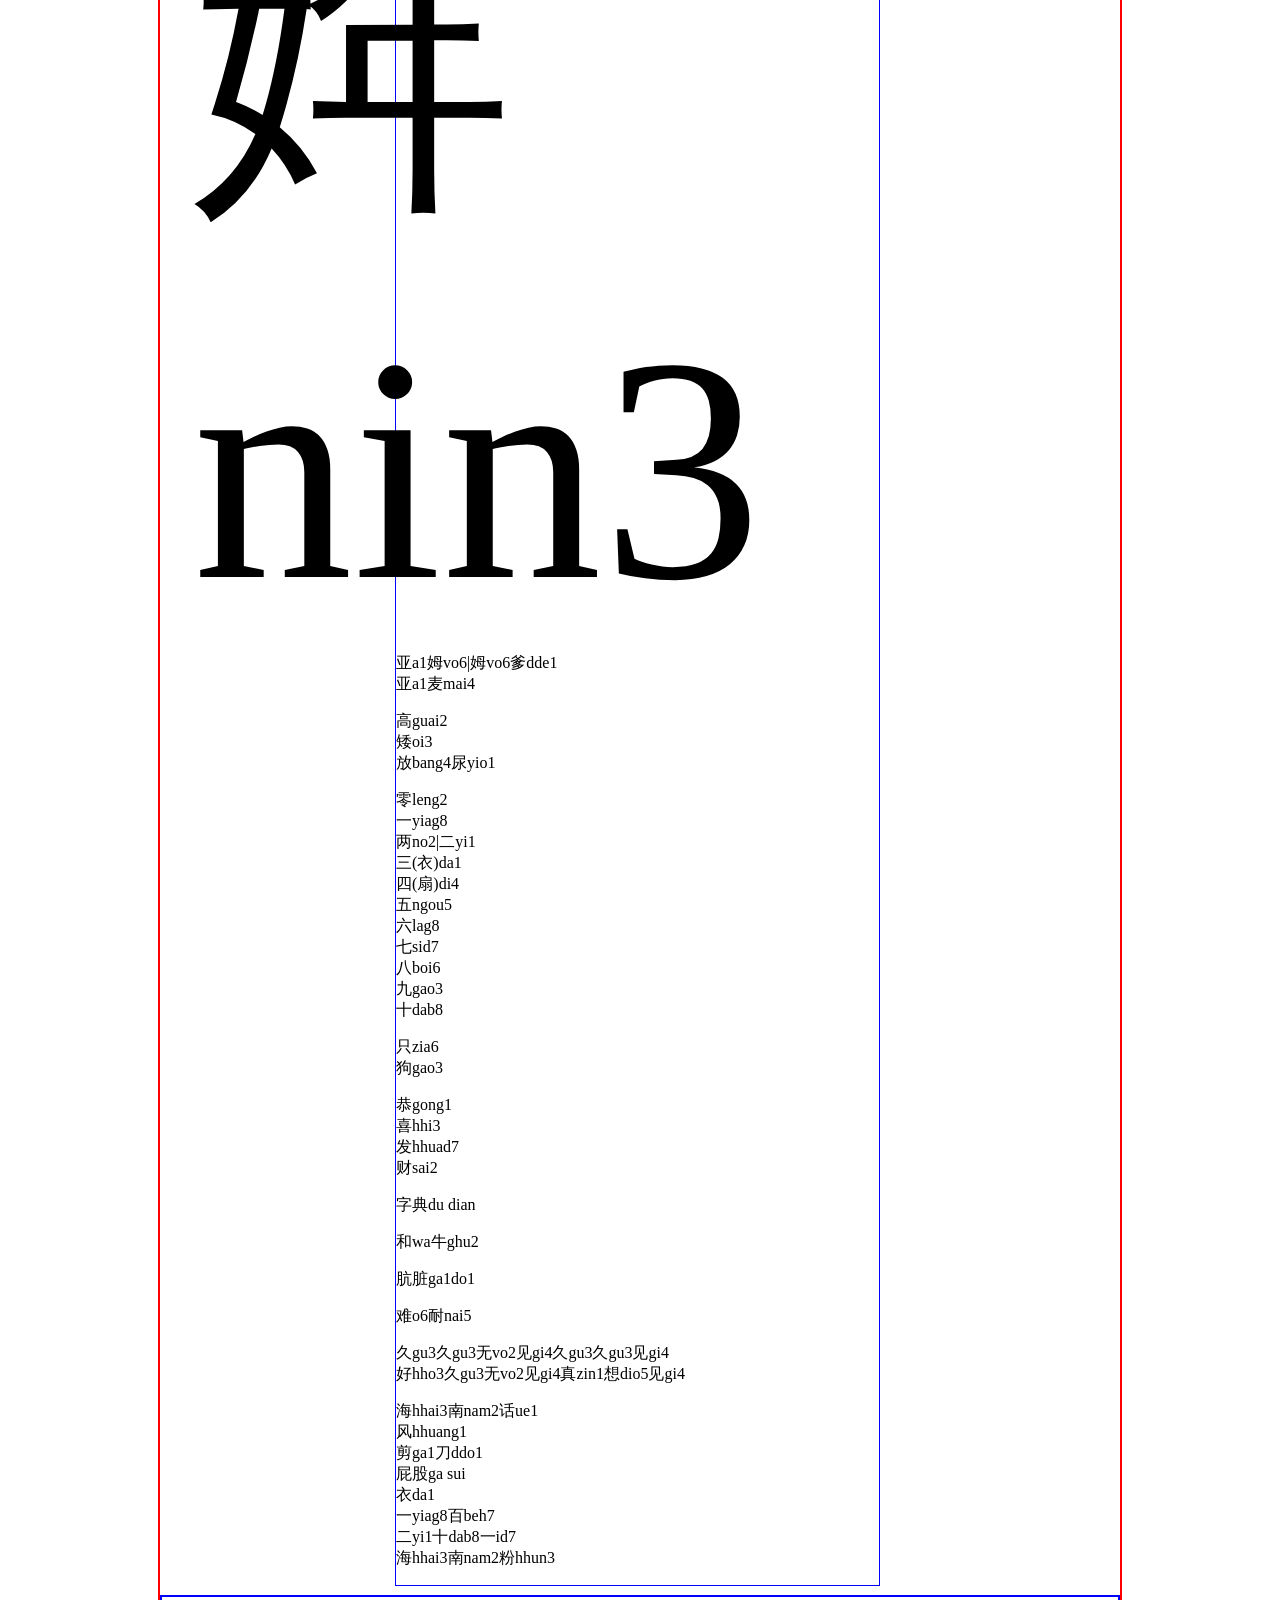
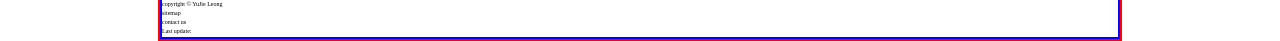
==== commit 608d0611: "Update hainanese1.html" ====
--- a/hainanese1.html
+++ b/hainanese1.html
@@ -32,7 +32,7 @@
      <tr><td><b>失di7</b>败bai5</td><td><b>失di7</b>去hu4</td><td><b>失di7</b>而lu3复pog8得ddid7</td></tr>
      <tr><td><b>实did8</b>际zi6</td><td>证zeng4<b>实did8</b></td><td>老lao5<b>实did8</b>人nang2</td></tr>
      </table>     
-     <p>公gong1<br/>婆po2<br/>伯(破)beh7爹(袋)dde1|伯beh7姩nin3<br/>亚a1爹dde1|亚a1姩nin3<span style="float:right; font-size:100em">舅gu5爹dde1|锦gim姩nin3</span><br/>亚a1姆vo6|姆vo6爹dde1<br/>亚a1麦mai4</p>
+     <p>公gong1<br/>婆po2<br/>伯(破)beh7爹(袋)dde1|伯beh7姩nin3<br/>亚a1爹dde1|亚a1姩nin3<span style="float:right; font-size:20em">舅gu5爹dde1|锦gim姩nin3</span><br/>亚a1姆vo6|姆vo6爹dde1<br/>亚a1麦mai4</p>
      <p>高guai2<br/>矮oi3<br/>放bang4尿yio1</p>
      <p>零leng2<br/>一yiag8<br/>两no2|二yi1<br/>三(衣)da1<br/>四(扇)di4<br/>五ngou5<br/>六lag8<br/>七sid7<br/>八boi6<br/>九gao3<br/>十dab8</p>
      <p>只zia6<br/>狗gao3</p>
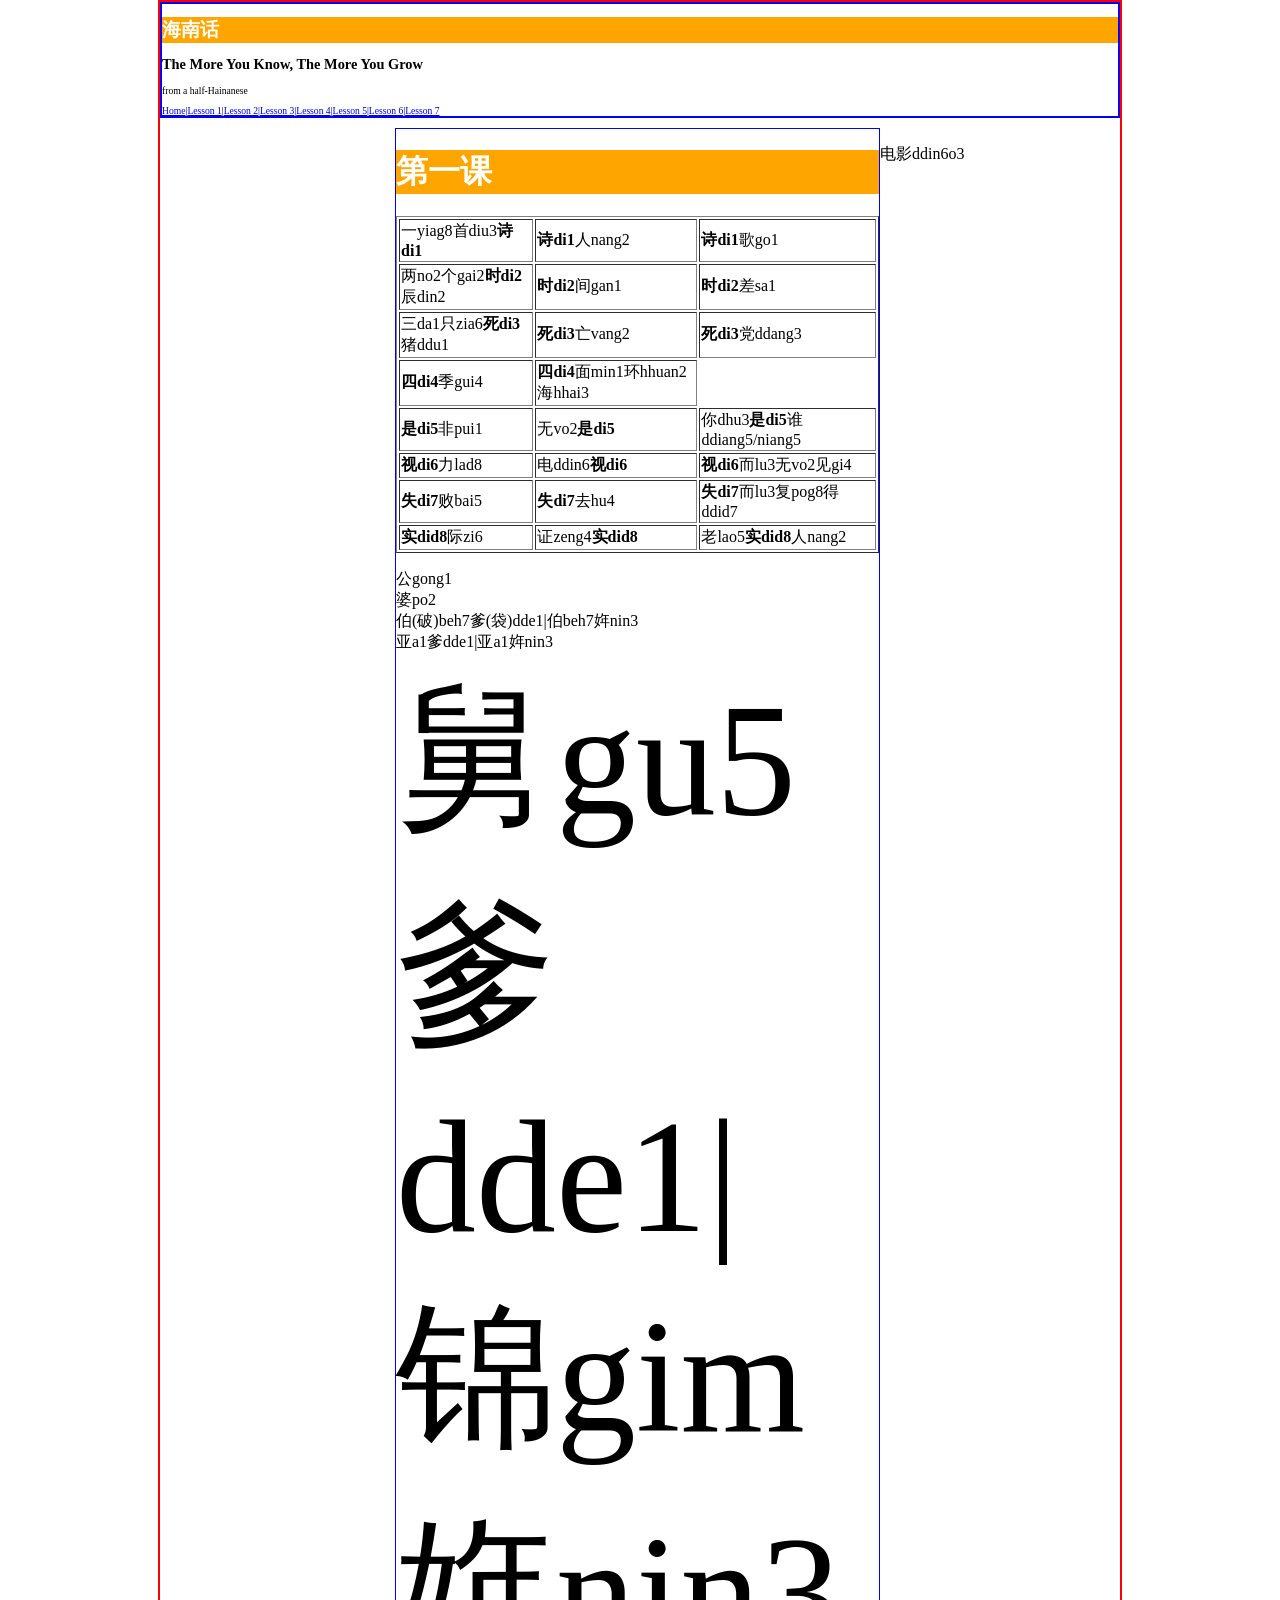
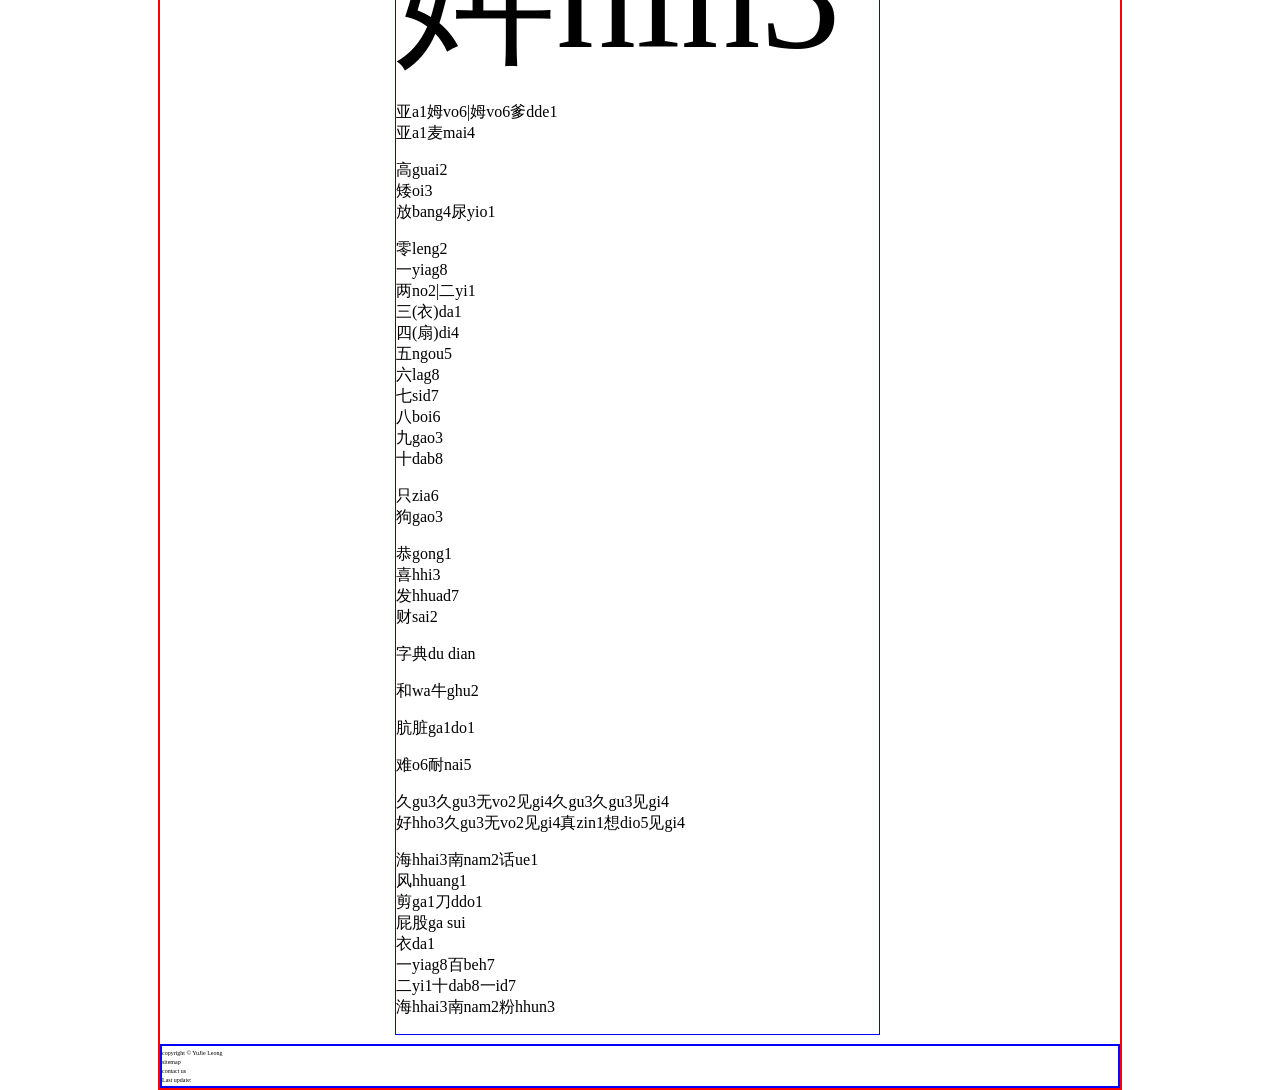
==== commit 05caf10d: "Update hainanese1.html" ====
--- a/hainanese1.html
+++ b/hainanese1.html
@@ -32,7 +32,7 @@
      <tr><td><b>失di7</b>败bai5</td><td><b>失di7</b>去hu4</td><td><b>失di7</b>而lu3复pog8得ddid7</td></tr>
      <tr><td><b>实did8</b>际zi6</td><td>证zeng4<b>实did8</b></td><td>老lao5<b>实did8</b>人nang2</td></tr>
      </table>     
-     <p>公gong1<br/>婆po2<br/>伯(破)beh7爹(袋)dde1|伯beh7姩nin3<br/>亚a1爹dde1|亚a1姩nin3<span style="float:right; font-size:20em">舅gu5爹dde1|锦gim姩nin3</span><br/>亚a1姆vo6|姆vo6爹dde1<br/>亚a1麦mai4</p>
+     <p>公gong1<br/>婆po2<br/>伯(破)beh7爹(袋)dde1|伯beh7姩nin3<br/>亚a1爹dde1|亚a1姩nin3<span style="float:right; font-size:10em">舅gu5爹dde1|锦gim姩nin3</span><br/>亚a1姆vo6|姆vo6爹dde1<br/>亚a1麦mai4</p>
      <p>高guai2<br/>矮oi3<br/>放bang4尿yio1</p>
      <p>零leng2<br/>一yiag8<br/>两no2|二yi1<br/>三(衣)da1<br/>四(扇)di4<br/>五ngou5<br/>六lag8<br/>七sid7<br/>八boi6<br/>九gao3<br/>十dab8</p>
      <p>只zia6<br/>狗gao3</p>
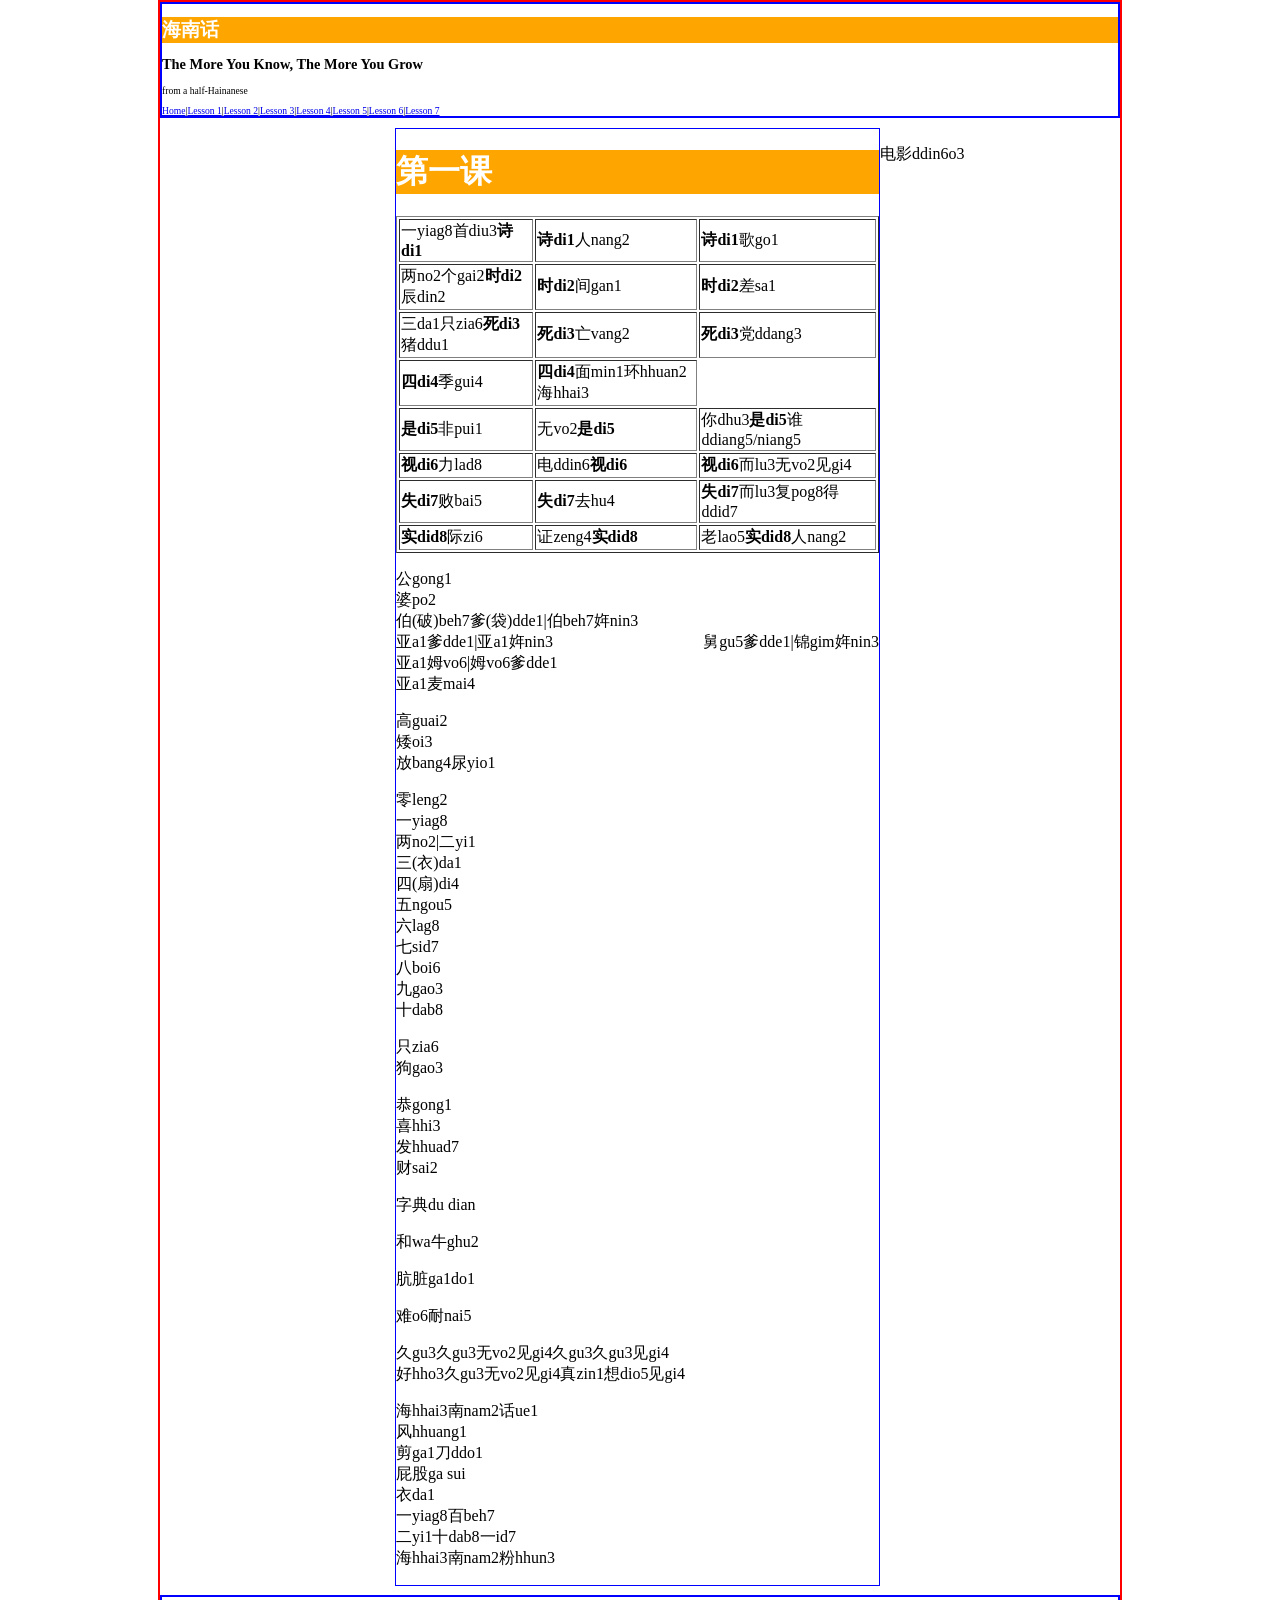
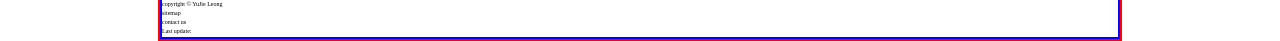
==== commit 285c6c9b: "Update hainanese1.html" ====
--- a/hainanese1.html
+++ b/hainanese1.html
@@ -32,7 +32,7 @@
      <tr><td><b>失di7</b>败bai5</td><td><b>失di7</b>去hu4</td><td><b>失di7</b>而lu3复pog8得ddid7</td></tr>
      <tr><td><b>实did8</b>际zi6</td><td>证zeng4<b>实did8</b></td><td>老lao5<b>实did8</b>人nang2</td></tr>
      </table>     
-     <p>公gong1<br/>婆po2<br/>伯(破)beh7爹(袋)dde1|伯beh7姩nin3<br/>亚a1爹dde1|亚a1姩nin3<span style="float:right; font-size:10em">舅gu5爹dde1|锦gim姩nin3</span><br/>亚a1姆vo6|姆vo6爹dde1<br/>亚a1麦mai4</p>
+     <p>公gong1<br/>婆po2<br/>伯(破)beh7爹(袋)dde1|伯beh7姩nin3<br/>亚a1爹dde1|亚a1姩nin3<span style="float:right;">舅gu5爹dde1|锦gim姩nin3</span><br/>亚a1姆vo6|姆vo6爹dde1<br/>亚a1麦mai4</p>
      <p>高guai2<br/>矮oi3<br/>放bang4尿yio1</p>
      <p>零leng2<br/>一yiag8<br/>两no2|二yi1<br/>三(衣)da1<br/>四(扇)di4<br/>五ngou5<br/>六lag8<br/>七sid7<br/>八boi6<br/>九gao3<br/>十dab8</p>
      <p>只zia6<br/>狗gao3</p>
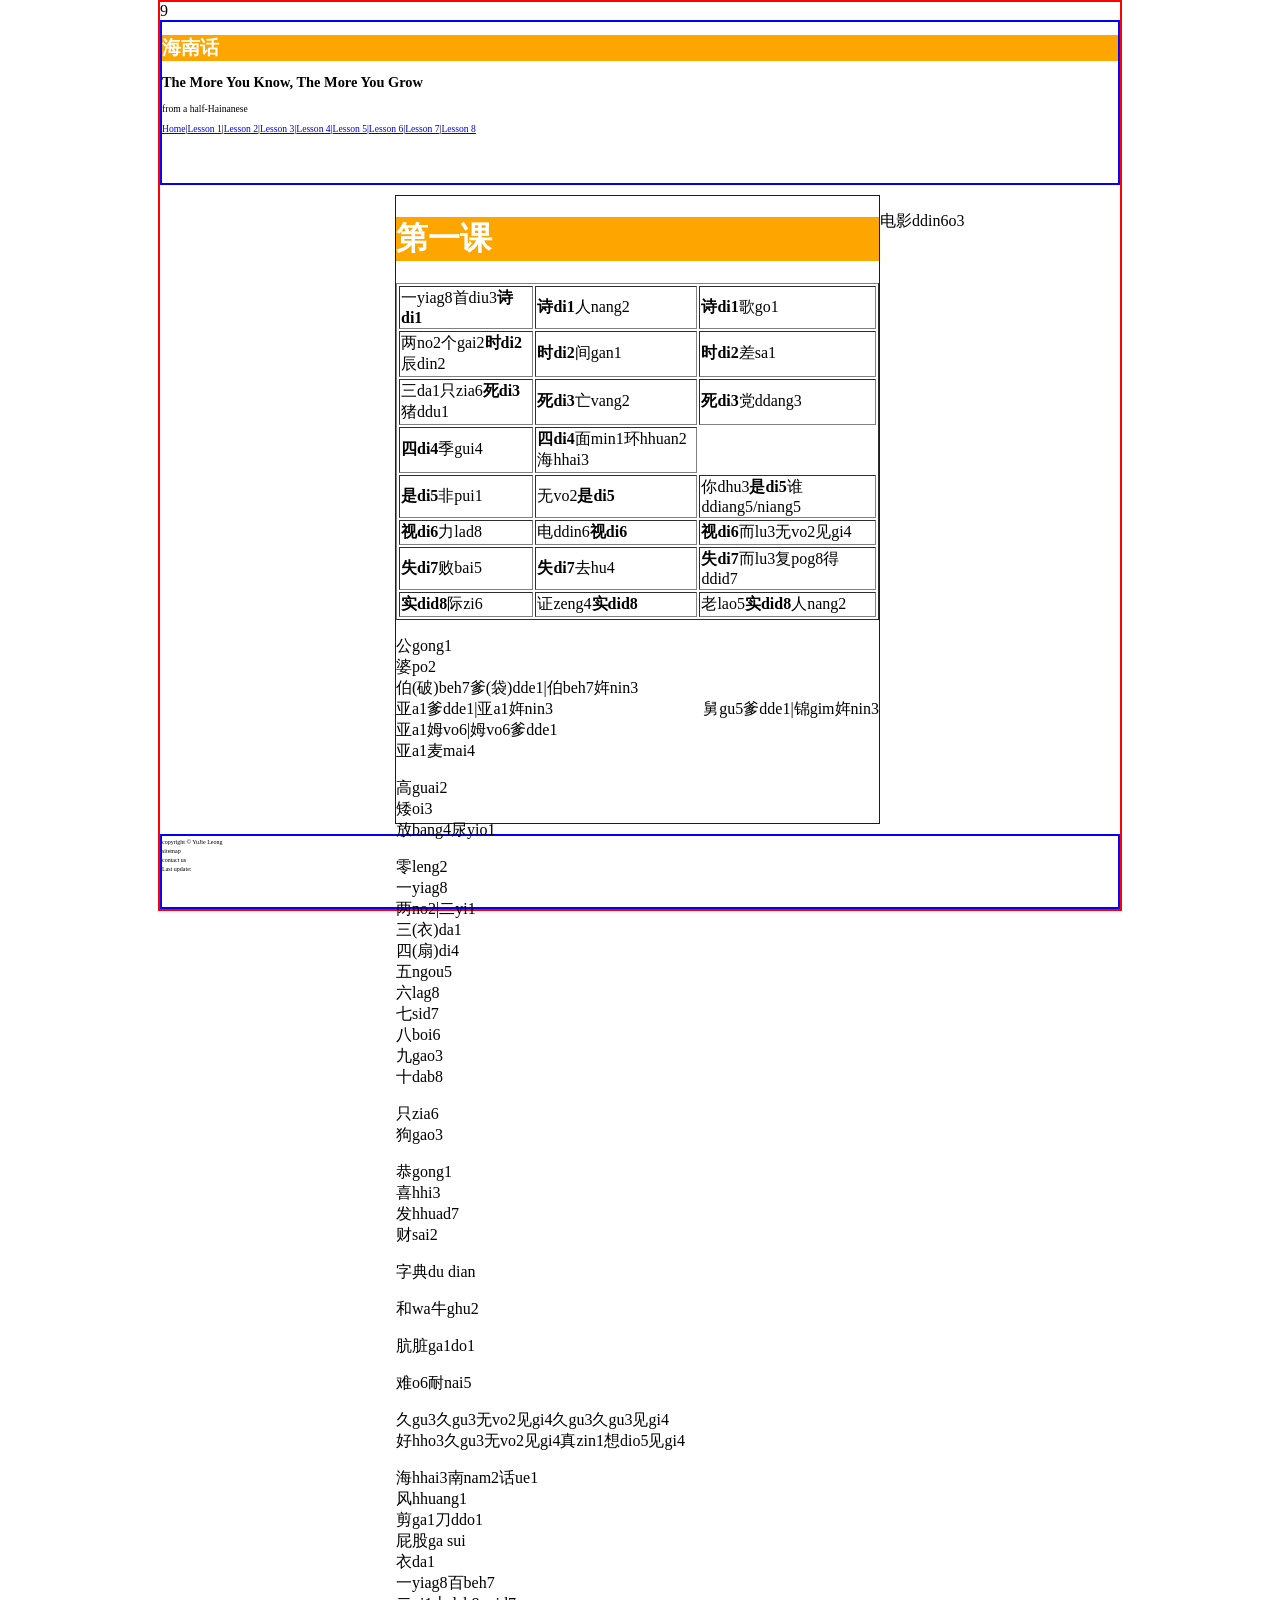
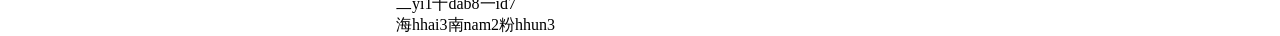
==== commit 843c5004: "Update hainanese1.html" ====
--- a/hainanese1.html
+++ b/hainanese1.html
@@ -1,4 +1,4 @@
-<!DOCTYPE html>
+9<!DOCTYPE html>
 <html lang="en">
 <head>
     <meta charset="utf-8"/>
@@ -17,7 +17,7 @@
      <h1>海南话</h1>
      <h2>The More You Know, The More You Grow</h2>
      <p>from a half-Hainanese</p>
-     <nav> <a href="hainanese.html">Home</a>|<a href="hainanese1.html">Lesson 1</a>|<a href="hainanese2.html">Lesson 2</a>|<a href="hainanese3.html">Lesson 3</a>|<a href="hainanese4.html">Lesson 4</a>|<a href="hainanese5.html">Lesson 5</a>|<a href="hainanese6.html">Lesson 6</a>|<a href="hainanese7.html">Lesson 7</a> </nav>
+     <nav> <a href="index.html">Home</a>|<a href="hainanese1.html">Lesson 1</a>|<a href="hainanese2.html">Lesson 2</a>|<a href="hainanese3.html">Lesson 3</a>|<a href="hainanese4.html">Lesson 4</a>|<a href="hainanese5.html">Lesson 5</a>|<a href="hainanese6.html">Lesson 6</a>|<a href="hainanese7.html">Lesson 7</a>|<a href="hainanese8.html">Lesson 8</a> </nav>
     </header>
     <div id="side"></div>
     <div id="main">
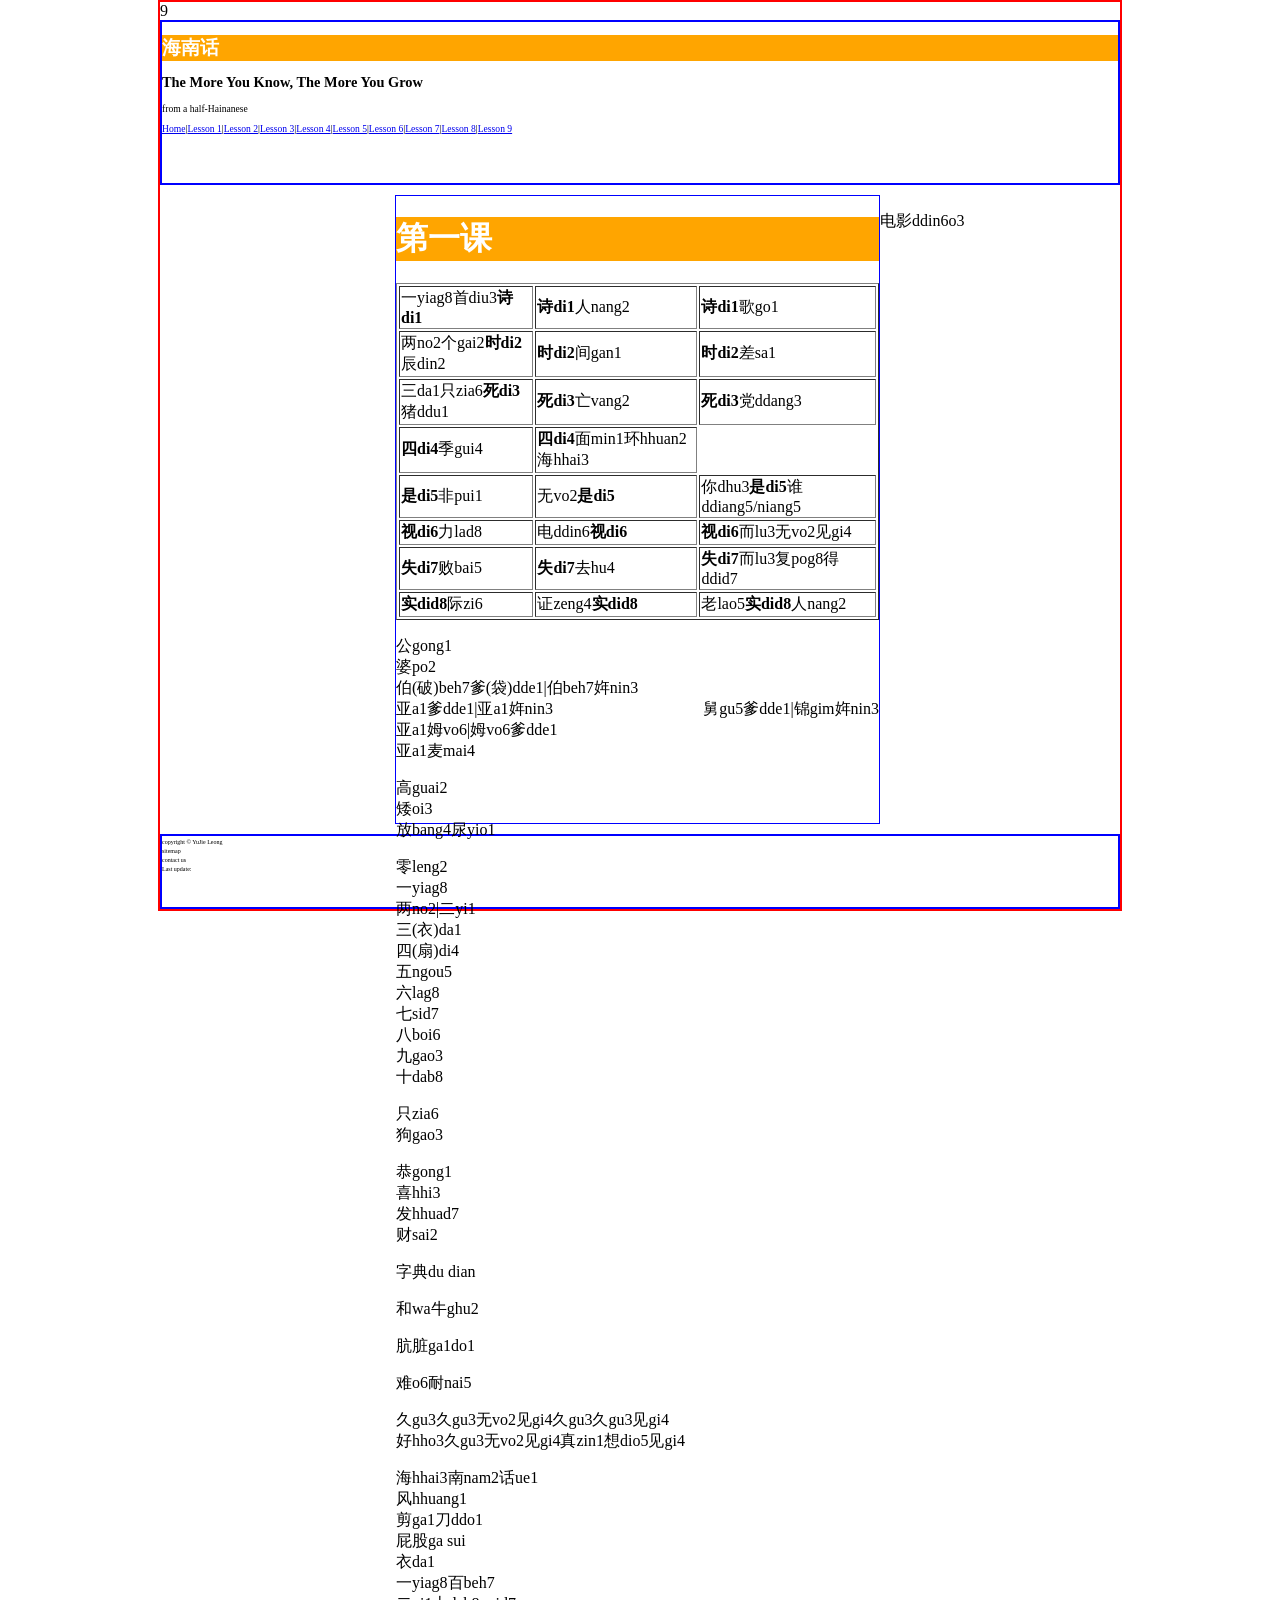
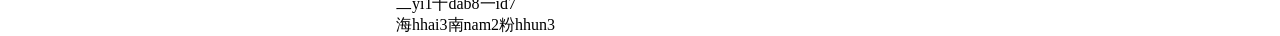
==== commit 94c783ca: "Update hainanese1.html" ====
--- a/hainanese1.html
+++ b/hainanese1.html
@@ -17,7 +17,7 @@
      <h1>海南话</h1>
      <h2>The More You Know, The More You Grow</h2>
      <p>from a half-Hainanese</p>
-     <nav> <a href="index.html">Home</a>|<a href="hainanese1.html">Lesson 1</a>|<a href="hainanese2.html">Lesson 2</a>|<a href="hainanese3.html">Lesson 3</a>|<a href="hainanese4.html">Lesson 4</a>|<a href="hainanese5.html">Lesson 5</a>|<a href="hainanese6.html">Lesson 6</a>|<a href="hainanese7.html">Lesson 7</a>|<a href="hainanese8.html">Lesson 8</a> </nav>
+     <nav> <a href="index.html">Home</a>|<a href="hainanese1.html">Lesson 1</a>|<a href="hainanese2.html">Lesson 2</a>|<a href="hainanese3.html">Lesson 3</a>|<a href="hainanese4.html">Lesson 4</a>|<a href="hainanese5.html">Lesson 5</a>|<a href="hainanese6.html">Lesson 6</a>|<a href="hainanese7.html">Lesson 7</a>|<a href="hainanese8.html">Lesson 8</a>|<a href="hainanese9.html">Lesson 9</a> </nav>
     </header>
     <div id="side"></div>
     <div id="main">
